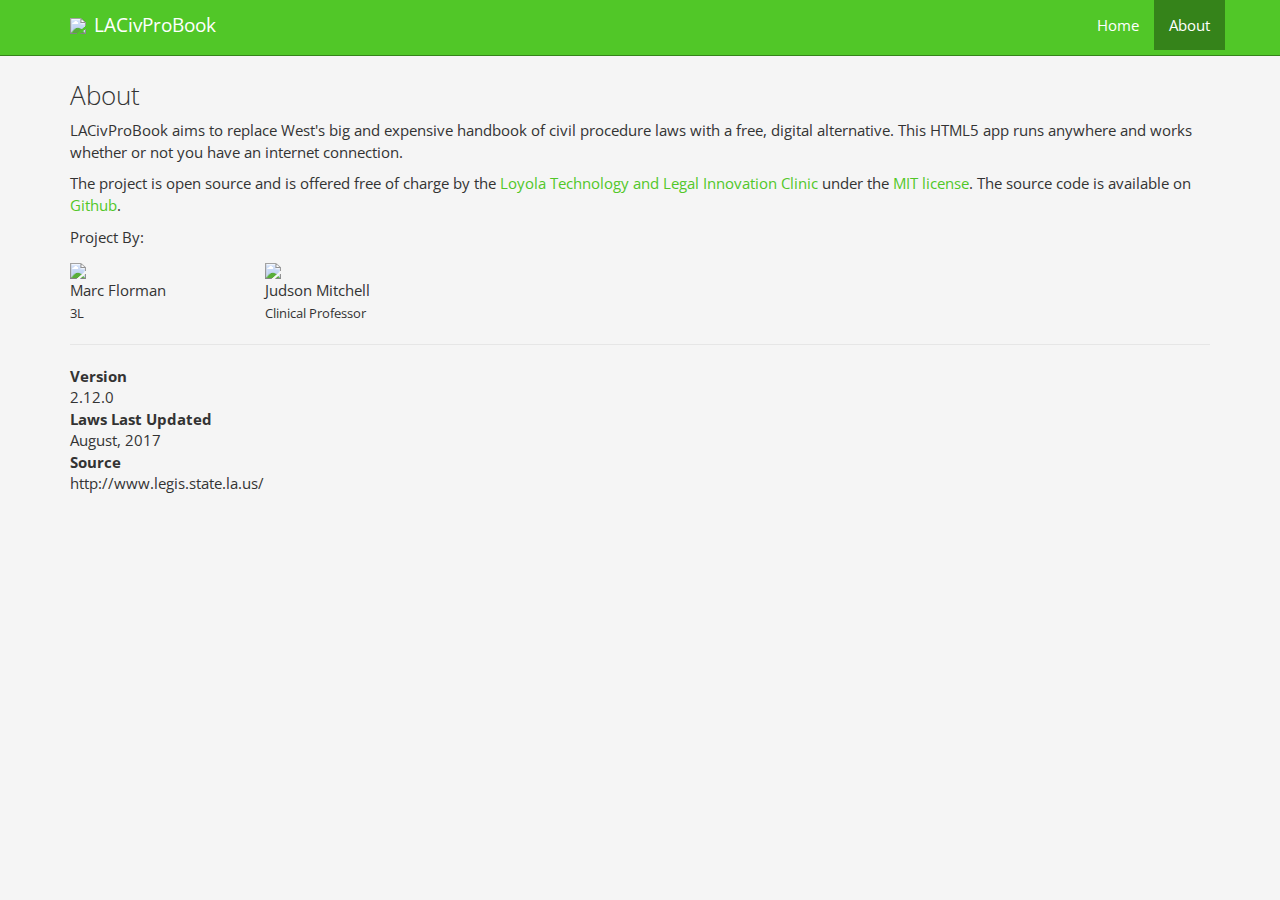
==== about.html @ 2a28e211 "Updates for 2018" ====
<!DOCTYPE html>
<!-- <html manifest="offline.appcache"> //uncomment to enable offline caching-->
<!--[if lt IE 7]>      <html class="no-js lt-ie9 lt-ie8 lt-ie7"> <![endif]-->
<!--[if IE 7]>         <html class="no-js lt-ie9 lt-ie8"> <![endif]-->
<!--[if IE 8]>         <html class="no-js lt-ie9"> <![endif]-->
<!--[if gt IE 8]><!--> <html class="no-js"> <!--<![endif]-->
    <head>
        <meta charset="utf-8">
        <meta http-equiv="X-UA-Compatible" content="IE=edge,chrome=1">
        <title>About LACivProBook</title>
        <meta name="description" content="">
        <meta name="viewport" content="width=device-width, initial-scale=1">

        <link rel="stylesheet" href="css/bootstrap3.css">
        <style>
            body {
                padding-top: 60px;
                padding-bottom: 40px;
            }
        </style>
        <link rel="stylesheet" href="css/main.css">
        <script src="js/vendor/modernizr-2.6.2-respond-1.1.0.min.js"></script>
    </head>
    <body>
        <nav class="navbar navbar-inverse navbar-fixed-top navbar-headnav" role="navigation">
            <div class="container">
                <div class="navbar-header">
                    <button type="button" class="navbar-toggle" data-toggle="collapse" data-target="#bs-example-navbar-collapse-1">
                        <span class="sr-only">Toggle navigation</span>
                        <span class="icon-bar"></span>
                        <span class="icon-bar"></span>
                        <span class="icon-bar"></span>
                    </button>
                    <a class="navbar-brand go-home" href="index.html"><img class="space-right" src="img/header-icon.png">LACivProBook</a>
                </div>
        <!-- Collect the nav links, forms, and other content for toggling -->
                <div class="collapse navbar-collapse" id="bs-example-navbar-collapse-1">
                    <ul class="nav navbar-nav navbar-right">
                        <li><a class="go-home" href="index.html">Home</a></li>
                        <li class="active"><a href="about.html">About</a></li>
                    </ul>
                </div><!--/.nav-collapse -->
            </div><!--/.container-fluid -->
        </nav>
        <div class="container">
            <div class="row">
                <div class="col-xs-12">
                    <h3>About</h3>

                    <p>LACivProBook aims to replace West's big and 
                    expensive handbook of civil procedure laws with a free, digital alternative. This
                    HTML5 app runs anywhere and works whether or not you have an internet 
                    connection.
                    </p>
                    <p>The project is open source and is 
                    offered free of charge by the <a onclick="window.open('https://loyolalawtech.org', '_system');">Loyola Technology and Legal Innovation Clinic</a>
                    under the <a onclick="window.open('http://opensource.org/licenses/MIT','_system');">MIT license</a>.  The source code is available on
                    <a onclick="window.open('https://github.com/judsonmitchell/LACivProBook','_system');">Github</a>.</p>
                    </p>
                    <p>Project By:</p>
                </div>
            </div>
            <div class="row">
                <div class="col-md-2">
                    <img class="img-rounded" src="img/florman.jpg">
                        <div class="caption">
                        Marc Florman<br />
                        <small>3L</small>
                        </div>
                </div>
                <div class="col-md-2">
                    <img class="img-rounded" src="img/mitchell.jpg">
                        <div class="caption">
                            Judson Mitchell<br />
                            <small>Clinical Professor</small>
                        </div>
                </div>
            </div>
            <div class="row">
                <div class="col-xs-12">
                    <hr />
                    <dl>
                        <dt>Version</dt>
                        <dd>2.12.0</dd>
                        <dt>Laws Last Updated</td>
                        <dd>August, 2017</dd>
                        <dt>Source</dt>
                        <dd>http://www.legis.state.la.us/</dd>
                    </dl>
                </div>
            </div>
        </div>
        <script src="phonegap.js"></script>
        <script src="//ajax.googleapis.com/ajax/libs/jquery/1.9.0/jquery.min.js"></script>
        <script>window.jQuery || document.write('<script src="js/vendor/jquery-1.9.0.min.js"><\/script>')</script>

        <script src="js/vendor/bootstrap3.min.js"></script>
        <script src="js/vendor/jquery.history.js"></script>
        <script src="js/vendor/jquery.touchSwipe.min.js"></script>
        <script>
            (function(i,s,o,g,r,a,m){i['GoogleAnalyticsObject']=r;i[r]=i[r]||function(){
            (i[r].q=i[r].q||[]).push(arguments)},i[r].l=1*new Date();a=s.createElement(o),
            m=s.getElementsByTagName(o)[0];a.async=1;a.src=g;m.parentNode.insertBefore(a,m)
            })(window,document,'script','//www.google-analytics.com/analytics.js','ga');

            ga('create', 'UA-39639619-1', 'loyolalawtech.org');
            ga('send', 'pageview');
        </script>
        <script>
            $('body').swipe({
                swipe:function(event, direction, distance, duration, fingerCount) {
                    if (direction === 'right'){
                        History.back();
                    }
                    if (direction === 'left'){
                        History.go(1);
                    }
                },
                allowPageScroll: 'vertical'
            });
        </script>
    </body>
</html>
---- css/bootstrap3.css ----
@import url("//fonts.googleapis.com/css?family=Open+Sans:400italic,700italic,400,700");
/*!
 * Bootswatch v3.1.1+1
 * Homepage: http://bootswatch.com
 * Copyright 2012-2014 Thomas Park
 * Licensed under MIT
 * Based on Bootstrap
*/
/*! normalize.css v3.0.0 | MIT License | git.io/normalize */
html {
  font-family: sans-serif;
  -ms-text-size-adjust: 100%;
  -webkit-text-size-adjust: 100%;
}
body {
  margin: 0;
}
article,
aside,
details,
figcaption,
figure,
footer,
header,
hgroup,
main,
nav,
section,
summary {
  display: block;
}
audio,
canvas,
progress,
video {
  display: inline-block;
  vertical-align: baseline;
}
audio:not([controls]) {
  display: none;
  height: 0;
}
[hidden],
template {
  display: none;
}
a {
  background: transparent;
}
a:active,
a:hover {
  outline: 0;
}
abbr[title] {
  border-bottom: 1px dotted;
}
b,
strong {
  font-weight: bold;
}
dfn {
  font-style: italic;
}
h1 {
  font-size: 2em;
  margin: 0.67em 0;
}
mark {
  background: #ff0;
  color: #000;
}
small {
  font-size: 80%;
}
sub,
sup {
  font-size: 75%;
  line-height: 0;
  position: relative;
  vertical-align: baseline;
}
sup {
  top: -0.5em;
}
sub {
  bottom: -0.25em;
}
img {
  border: 0;
}
svg:not(:root) {
  overflow: hidden;
}
figure {
  margin: 1em 40px;
}
hr {
  -moz-box-sizing: content-box;
  box-sizing: content-box;
  height: 0;
}
pre {
  overflow: auto;
}
code,
kbd,
pre,
samp {
  font-family: monospace, monospace;
  font-size: 1em;
}
button,
input,
optgroup,
select,
textarea {
  color: inherit;
  font: inherit;
  margin: 0;
}
button {
  overflow: visible;
}
button,
select {
  text-transform: none;
}
button,
html input[type="button"],
input[type="reset"],
input[type="submit"] {
  -webkit-appearance: button;
  cursor: pointer;
}
button[disabled],
html input[disabled] {
  cursor: default;
}
button::-moz-focus-inner,
input::-moz-focus-inner {
  border: 0;
  padding: 0;
}
input {
  line-height: normal;
}
input[type="checkbox"],
input[type="radio"] {
  box-sizing: border-box;
  padding: 0;
}
input[type="number"]::-webkit-inner-spin-button,
input[type="number"]::-webkit-outer-spin-button {
  height: auto;
}
input[type="search"] {
  -webkit-appearance: textfield;
  -moz-box-sizing: content-box;
  -webkit-box-sizing: content-box;
  box-sizing: content-box;
}
input[type="search"]::-webkit-search-cancel-button,
input[type="search"]::-webkit-search-decoration {
  -webkit-appearance: none;
}
fieldset {
  border: 1px solid #c0c0c0;
  margin: 0 2px;
  padding: 0.35em 0.625em 0.75em;
}
legend {
  border: 0;
  padding: 0;
}
textarea {
  overflow: auto;
}
optgroup {
  font-weight: bold;
}
table {
  border-collapse: collapse;
  border-spacing: 0;
}
td,
th {
  padding: 0;
}
@media print {
  * {
    text-shadow: none !important;
    color: #000 !important;
    background: transparent !important;
    box-shadow: none !important;
  }
  a,
  a:visited {
    text-decoration: underline;
  }
  a[href]:after {
    content: " (" attr(href) ")";
  }
  abbr[title]:after {
    content: " (" attr(title) ")";
  }
  a[href^="javascript:"]:after,
  a[href^="#"]:after {
    content: "";
  }
  pre,
  blockquote {
    border: 1px solid #999;
    page-break-inside: avoid;
  }
  thead {
    display: table-header-group;
  }
  tr,
  img {
    page-break-inside: avoid;
  }
  img {
    max-width: 100% !important;
  }
  p,
  h2,
  h3 {
    orphans: 3;
    widows: 3;
  }
  h2,
  h3 {
    page-break-after: avoid;
  }
  select {
    background: #fff !important;
  }
  .navbar {
    display: none;
  }
  .table td,
  .table th {
    background-color: #fff !important;
  }
  .btn > .caret,
  .dropup > .btn > .caret {
    border-top-color: #000 !important;
  }
  .label {
    border: 1px solid #000;
  }
  .table {
    border-collapse: collapse !important;
  }
  .table-bordered th,
  .table-bordered td {
    border: 1px solid #ddd !important;
  }
}
* {
  -webkit-box-sizing: border-box;
  -moz-box-sizing: border-box;
  box-sizing: border-box;
}
*:before,
*:after {
  -webkit-box-sizing: border-box;
  -moz-box-sizing: border-box;
  box-sizing: border-box;
}
html {
  font-size: 62.5%;
  -webkit-tap-highlight-color: rgba(0, 0, 0, 0);
}
body {
  font-family: "Open Sans", Calibri, Candara, Arial, sans-serif;
  font-size: 15px;
  line-height: 1.42857143;
  color: #333333;
  background-color: #ffffff;
}
input,
button,
select,
textarea {
  font-family: inherit;
  font-size: inherit;
  line-height: inherit;
}
a {
  color: #51c728;
  text-decoration: none;
}
a:hover,
a:focus {
  color:#1d480e;
  text-decoration: underline;
}
a:focus {
  outline: thin dotted;
  outline: 5px auto -webkit-focus-ring-color;
  outline-offset: -2px;
}
figure {
  margin: 0;
}
img {
  vertical-align: middle;
}
.img-responsive,
.thumbnail > img,
.thumbnail a > img,
.carousel-inner > .item > img,
.carousel-inner > .item > a > img {
  display: block;
  max-width: 100%;
  height: auto;
}
.img-rounded {
  border-radius: 0;
}
.img-thumbnail {
  padding: 4px;
  line-height: 1.42857143;
  background-color: #ffffff;
  border: 1px solid #dddddd;
  border-radius: 0;
  -webkit-transition: all 0.2s ease-in-out;
  transition: all 0.2s ease-in-out;
  display: inline-block;
  max-width: 100%;
  height: auto;
}
.img-circle {
  border-radius: 50%;
}
hr {
  margin-top: 21px;
  margin-bottom: 21px;
  border: 0;
  border-top: 1px solid #e6e6e6;
}
.sr-only {
  position: absolute;
  width: 1px;
  height: 1px;
  margin: -1px;
  padding: 0;
  overflow: hidden;
  clip: rect(0, 0, 0, 0);
  border: 0;
}
h1,
h2,
h3,
h4,
h5,
h6,
.h1,
.h2,
.h3,
.h4,
.h5,
.h6 {
  font-family: "Open Sans", Calibri, Candara, Arial, sans-serif;
  font-weight: 300;
  line-height: 1.1;
  color: inherit;
}
h1 small,
h2 small,
h3 small,
h4 small,
h5 small,
h6 small,
.h1 small,
.h2 small,
.h3 small,
.h4 small,
.h5 small,
.h6 small,
h1 .small,
h2 .small,
h3 .small,
h4 .small,
h5 .small,
h6 .small,
.h1 .small,
.h2 .small,
.h3 .small,
.h4 .small,
.h5 .small,
.h6 .small {
  font-weight: normal;
  line-height: 1;
  color: #999999;
}
h1,
.h1,
h2,
.h2,
h3,
.h3 {
  margin-top: 21px;
  margin-bottom: 10.5px;
}
h1 small,
.h1 small,
h2 small,
.h2 small,
h3 small,
.h3 small,
h1 .small,
.h1 .small,
h2 .small,
.h2 .small,
h3 .small,
.h3 .small {
  font-size: 65%;
}
h4,
.h4,
h5,
.h5,
h6,
.h6 {
  margin-top: 10.5px;
  margin-bottom: 10.5px;
}
h4 small,
.h4 small,
h5 small,
.h5 small,
h6 small,
.h6 small,
h4 .small,
.h4 .small,
h5 .small,
.h5 .small,
h6 .small,
.h6 .small {
  font-size: 75%;
}
h1,
.h1 {
  font-size: 39px;
}
h2,
.h2 {
  font-size: 32px;
}
h3,
.h3 {
  font-size: 26px;
}
h4,
.h4 {
  font-size: 19px;
}
h5,
.h5 {
  font-size: 15px;
}
h6,
.h6 {
  font-size: 13px;
}
p {
  margin: 0 0 10.5px;
}
.lead {
  margin-bottom: 21px;
  font-size: 17px;
  font-weight: 200;
  line-height: 1.4;
}
@media (min-width: 768px) {
  .lead {
    font-size: 22.5px;
  }
}
small,
.small {
  font-size: 85%;
}
cite {
  font-style: normal;
}
.text-left {
  text-align: left;
}
.text-right {
  text-align: right;
}
.text-center {
  text-align: center;
}
.text-justify {
  text-align: justify;
}
.text-muted {
  color: #999999;
}
.text-primary {
  color: #51c728;
}
a.text-primary:hover {
  color: #35831a;
}
.text-success {
  color: #ffffff;
}
a.text-success:hover {
  color: #e6e6e6;
}
.text-info {
  color: #ffffff;
}
a.text-info:hover {
  color: #e6e6e6;
}
.text-warning {
  color: #ffffff;
}
a.text-warning:hover {
  color: #e6e6e6;
}
.text-danger {
  color: #ffffff;
}
a.text-danger:hover {
  color: #e6e6e6;
}
.bg-primary {
  color: #fff;
  background-color: #51c728;
}
a.bg-primary:hover {
  background-color: #35831a;
}
.bg-success {
  background-color: #3fb618;
}
a.bg-success:hover {
  background-color: #2f8912;
}
.bg-info {
  background-color: #9954bb;
}
a.bg-info:hover {
  background-color: #7e3f9d;
}
.bg-warning {
  background-color: #ff7518;
}
a.bg-warning:hover {
  background-color: #e45c00;
}
.bg-danger {
  background-color: #ff0039;
}
a.bg-danger:hover {
  background-color: #cc002e;
}
.page-header {
  padding-bottom: 9.5px;
  margin: 42px 0 21px;
  border-bottom: 1px solid #e6e6e6;
}
ul,
ol {
  margin-top: 0;
  margin-bottom: 10.5px;
}
ul ul,
ol ul,
ul ol,
ol ol {
  margin-bottom: 0;
}
.list-unstyled {
  padding-left: 0;
  list-style: none;
}
.list-inline {
  padding-left: 0;
  list-style: none;
  margin-left: -5px;
}
.list-inline > li {
  display: inline-block;
  padding-left: 5px;
  padding-right: 5px;
}
dl {
  margin-top: 0;
  margin-bottom: 21px;
}
dt,
dd {
  line-height: 1.42857143;
}
dt {
  font-weight: bold;
}
dd {
  margin-left: 0;
}
@media (min-width: 768px) {
  .dl-horizontal dt {
    float: left;
    width: 160px;
    clear: left;
    text-align: right;
    overflow: hidden;
    text-overflow: ellipsis;
    white-space: nowrap;
  }
  .dl-horizontal dd {
    margin-left: 180px;
  }
}
abbr[title],
abbr[data-original-title] {
  cursor: help;
  border-bottom: 1px dotted #999999;
}
.initialism {
  font-size: 90%;
  text-transform: uppercase;
}
blockquote {
  padding: 10.5px 21px;
  margin: 0 0 21px;
  font-size: 18.75px;
  border-left: 5px solid #e6e6e6;
}
blockquote p:last-child,
blockquote ul:last-child,
blockquote ol:last-child {
  margin-bottom: 0;
}
blockquote footer,
blockquote small,
blockquote .small {
  display: block;
  font-size: 80%;
  line-height: 1.42857143;
  color: #999999;
}
blockquote footer:before,
blockquote small:before,
blockquote .small:before {
  content: '\2014 \00A0';
}
.blockquote-reverse,
blockquote.pull-right {
  padding-right: 15px;
  padding-left: 0;
  border-right: 5px solid #e6e6e6;
  border-left: 0;
  text-align: right;
}
.blockquote-reverse footer:before,
blockquote.pull-right footer:before,
.blockquote-reverse small:before,
blockquote.pull-right small:before,
.blockquote-reverse .small:before,
blockquote.pull-right .small:before {
  content: '';
}
.blockquote-reverse footer:after,
blockquote.pull-right footer:after,
.blockquote-reverse small:after,
blockquote.pull-right small:after,
.blockquote-reverse .small:after,
blockquote.pull-right .small:after {
  content: '\00A0 \2014';
}
blockquote:before,
blockquote:after {
  content: "";
}
address {
  margin-bottom: 21px;
  font-style: normal;
  line-height: 1.42857143;
}
code,
kbd,
pre,
samp {
  font-family: Menlo, Monaco, Consolas, "Courier New", monospace;
}
code {
  padding: 2px 4px;
  font-size: 90%;
  color: #c7254e;
  background-color: #f9f2f4;
  white-space: nowrap;
  border-radius: 0;
}
kbd {
  padding: 2px 4px;
  font-size: 90%;
  color: #ffffff;
  background-color: #333333;
  border-radius: 0;
  box-shadow: inset 0 -1px 0 rgba(0, 0, 0, 0.25);
}
pre {
  display: block;
  padding: 10px;
  margin: 0 0 10.5px;
  font-size: 14px;
  line-height: 1.42857143;
  word-break: break-all;
  word-wrap: break-word;
  color: #333333;
  background-color: #f5f5f5;
  border: 1px solid #cccccc;
  border-radius: 0;
}
pre code {
  padding: 0;
  font-size: inherit;
  color: inherit;
  white-space: pre-wrap;
  background-color: transparent;
  border-radius: 0;
}
.pre-scrollable {
  max-height: 340px;
  overflow-y: scroll;
}
.container {
  margin-right: auto;
  margin-left: auto;
  padding-left: 15px;
  padding-right: 15px;
}
@media (min-width: 768px) {
  .container {
    width: 750px;
  }
}
@media (min-width: 992px) {
  .container {
    width: 970px;
  }
}
@media (min-width: 1200px) {
  .container {
    width: 1170px;
  }
}
.container-fluid {
  margin-right: auto;
  margin-left: auto;
  padding-left: 15px;
  padding-right: 15px;
}
.row {
  margin-left: -15px;
  margin-right: -15px;
}
.col-xs-1, .col-sm-1, .col-md-1, .col-lg-1, .col-xs-2, .col-sm-2, .col-md-2, .col-lg-2, .col-xs-3, .col-sm-3, .col-md-3, .col-lg-3, .col-xs-4, .col-sm-4, .col-md-4, .col-lg-4, .col-xs-5, .col-sm-5, .col-md-5, .col-lg-5, .col-xs-6, .col-sm-6, .col-md-6, .col-lg-6, .col-xs-7, .col-sm-7, .col-md-7, .col-lg-7, .col-xs-8, .col-sm-8, .col-md-8, .col-lg-8, .col-xs-9, .col-sm-9, .col-md-9, .col-lg-9, .col-xs-10, .col-sm-10, .col-md-10, .col-lg-10, .col-xs-11, .col-sm-11, .col-md-11, .col-lg-11, .col-xs-12, .col-sm-12, .col-md-12, .col-lg-12 {
  position: relative;
  min-height: 1px;
  padding-left: 15px;
  padding-right: 15px;
}
.col-xs-1, .col-xs-2, .col-xs-3, .col-xs-4, .col-xs-5, .col-xs-6, .col-xs-7, .col-xs-8, .col-xs-9, .col-xs-10, .col-xs-11, .col-xs-12 {
  float: left;
}
.col-xs-12 {
  width: 100%;
}
.col-xs-11 {
  width: 91.66666667%;
}
.col-xs-10 {
  width: 83.33333333%;
}
.col-xs-9 {
  width: 75%;
}
.col-xs-8 {
  width: 66.66666667%;
}
.col-xs-7 {
  width: 58.33333333%;
}
.col-xs-6 {
  width: 50%;
}
.col-xs-5 {
  width: 41.66666667%;
}
.col-xs-4 {
  width: 33.33333333%;
}
.col-xs-3 {
  width: 25%;
}
.col-xs-2 {
  width: 16.66666667%;
}
.col-xs-1 {
  width: 8.33333333%;
}
.col-xs-pull-12 {
  right: 100%;
}
.col-xs-pull-11 {
  right: 91.66666667%;
}
.col-xs-pull-10 {
  right: 83.33333333%;
}
.col-xs-pull-9 {
  right: 75%;
}
.col-xs-pull-8 {
  right: 66.66666667%;
}
.col-xs-pull-7 {
  right: 58.33333333%;
}
.col-xs-pull-6 {
  right: 50%;
}
.col-xs-pull-5 {
  right: 41.66666667%;
}
.col-xs-pull-4 {
  right: 33.33333333%;
}
.col-xs-pull-3 {
  right: 25%;
}
.col-xs-pull-2 {
  right: 16.66666667%;
}
.col-xs-pull-1 {
  right: 8.33333333%;
}
.col-xs-pull-0 {
  right: 0%;
}
.col-xs-push-12 {
  left: 100%;
}
.col-xs-push-11 {
  left: 91.66666667%;
}
.col-xs-push-10 {
  left: 83.33333333%;
}
.col-xs-push-9 {
  left: 75%;
}
.col-xs-push-8 {
  left: 66.66666667%;
}
.col-xs-push-7 {
  left: 58.33333333%;
}
.col-xs-push-6 {
  left: 50%;
}
.col-xs-push-5 {
  left: 41.66666667%;
}
.col-xs-push-4 {
  left: 33.33333333%;
}
.col-xs-push-3 {
  left: 25%;
}
.col-xs-push-2 {
  left: 16.66666667%;
}
.col-xs-push-1 {
  left: 8.33333333%;
}
.col-xs-push-0 {
  left: 0%;
}
.col-xs-offset-12 {
  margin-left: 100%;
}
.col-xs-offset-11 {
  margin-left: 91.66666667%;
}
.col-xs-offset-10 {
  margin-left: 83.33333333%;
}
.col-xs-offset-9 {
  margin-left: 75%;
}
.col-xs-offset-8 {
  margin-left: 66.66666667%;
}
.col-xs-offset-7 {
  margin-left: 58.33333333%;
}
.col-xs-offset-6 {
  margin-left: 50%;
}
.col-xs-offset-5 {
  margin-left: 41.66666667%;
}
.col-xs-offset-4 {
  margin-left: 33.33333333%;
}
.col-xs-offset-3 {
  margin-left: 25%;
}
.col-xs-offset-2 {
  margin-left: 16.66666667%;
}
.col-xs-offset-1 {
  margin-left: 8.33333333%;
}
.col-xs-offset-0 {
  margin-left: 0%;
}
@media (min-width: 768px) {
  .col-sm-1, .col-sm-2, .col-sm-3, .col-sm-4, .col-sm-5, .col-sm-6, .col-sm-7, .col-sm-8, .col-sm-9, .col-sm-10, .col-sm-11, .col-sm-12 {
    float: left;
  }
  .col-sm-12 {
    width: 100%;
  }
  .col-sm-11 {
    width: 91.66666667%;
  }
  .col-sm-10 {
    width: 83.33333333%;
  }
  .col-sm-9 {
    width: 75%;
  }
  .col-sm-8 {
    width: 66.66666667%;
  }
  .col-sm-7 {
    width: 58.33333333%;
  }
  .col-sm-6 {
    width: 50%;
  }
  .col-sm-5 {
    width: 41.66666667%;
  }
  .col-sm-4 {
    width: 33.33333333%;
  }
  .col-sm-3 {
    width: 25%;
  }
  .col-sm-2 {
    width: 16.66666667%;
  }
  .col-sm-1 {
    width: 8.33333333%;
  }
  .col-sm-pull-12 {
    right: 100%;
  }
  .col-sm-pull-11 {
    right: 91.66666667%;
  }
  .col-sm-pull-10 {
    right: 83.33333333%;
  }
  .col-sm-pull-9 {
    right: 75%;
  }
  .col-sm-pull-8 {
    right: 66.66666667%;
  }
  .col-sm-pull-7 {
    right: 58.33333333%;
  }
  .col-sm-pull-6 {
    right: 50%;
  }
  .col-sm-pull-5 {
    right: 41.66666667%;
  }
  .col-sm-pull-4 {
    right: 33.33333333%;
  }
  .col-sm-pull-3 {
    right: 25%;
  }
  .col-sm-pull-2 {
    right: 16.66666667%;
  }
  .col-sm-pull-1 {
    right: 8.33333333%;
  }
  .col-sm-pull-0 {
    right: 0%;
  }
  .col-sm-push-12 {
    left: 100%;
  }
  .col-sm-push-11 {
    left: 91.66666667%;
  }
  .col-sm-push-10 {
    left: 83.33333333%;
  }
  .col-sm-push-9 {
    left: 75%;
  }
  .col-sm-push-8 {
    left: 66.66666667%;
  }
  .col-sm-push-7 {
    left: 58.33333333%;
  }
  .col-sm-push-6 {
    left: 50%;
  }
  .col-sm-push-5 {
    left: 41.66666667%;
  }
  .col-sm-push-4 {
    left: 33.33333333%;
  }
  .col-sm-push-3 {
    left: 25%;
  }
  .col-sm-push-2 {
    left: 16.66666667%;
  }
  .col-sm-push-1 {
    left: 8.33333333%;
  }
  .col-sm-push-0 {
    left: 0%;
  }
  .col-sm-offset-12 {
    margin-left: 100%;
  }
  .col-sm-offset-11 {
    margin-left: 91.66666667%;
  }
  .col-sm-offset-10 {
    margin-left: 83.33333333%;
  }
  .col-sm-offset-9 {
    margin-left: 75%;
  }
  .col-sm-offset-8 {
    margin-left: 66.66666667%;
  }
  .col-sm-offset-7 {
    margin-left: 58.33333333%;
  }
  .col-sm-offset-6 {
    margin-left: 50%;
  }
  .col-sm-offset-5 {
    margin-left: 41.66666667%;
  }
  .col-sm-offset-4 {
    margin-left: 33.33333333%;
  }
  .col-sm-offset-3 {
    margin-left: 25%;
  }
  .col-sm-offset-2 {
    margin-left: 16.66666667%;
  }
  .col-sm-offset-1 {
    margin-left: 8.33333333%;
  }
  .col-sm-offset-0 {
    margin-left: 0%;
  }
}
@media (min-width: 992px) {
  .col-md-1, .col-md-2, .col-md-3, .col-md-4, .col-md-5, .col-md-6, .col-md-7, .col-md-8, .col-md-9, .col-md-10, .col-md-11, .col-md-12 {
    float: left;
  }
  .col-md-12 {
    width: 100%;
  }
  .col-md-11 {
    width: 91.66666667%;
  }
  .col-md-10 {
    width: 83.33333333%;
  }
  .col-md-9 {
    width: 75%;
  }
  .col-md-8 {
    width: 66.66666667%;
  }
  .col-md-7 {
    width: 58.33333333%;
  }
  .col-md-6 {
    width: 50%;
  }
  .col-md-5 {
    width: 41.66666667%;
  }
  .col-md-4 {
    width: 33.33333333%;
  }
  .col-md-3 {
    width: 25%;
  }
  .col-md-2 {
    width: 16.66666667%;
  }
  .col-md-1 {
    width: 8.33333333%;
  }
  .col-md-pull-12 {
    right: 100%;
  }
  .col-md-pull-11 {
    right: 91.66666667%;
  }
  .col-md-pull-10 {
    right: 83.33333333%;
  }
  .col-md-pull-9 {
    right: 75%;
  }
  .col-md-pull-8 {
    right: 66.66666667%;
  }
  .col-md-pull-7 {
    right: 58.33333333%;
  }
  .col-md-pull-6 {
    right: 50%;
  }
  .col-md-pull-5 {
    right: 41.66666667%;
  }
  .col-md-pull-4 {
    right: 33.33333333%;
  }
  .col-md-pull-3 {
    right: 25%;
  }
  .col-md-pull-2 {
    right: 16.66666667%;
  }
  .col-md-pull-1 {
    right: 8.33333333%;
  }
  .col-md-pull-0 {
    right: 0%;
  }
  .col-md-push-12 {
    left: 100%;
  }
  .col-md-push-11 {
    left: 91.66666667%;
  }
  .col-md-push-10 {
    left: 83.33333333%;
  }
  .col-md-push-9 {
    left: 75%;
  }
  .col-md-push-8 {
    left: 66.66666667%;
  }
  .col-md-push-7 {
    left: 58.33333333%;
  }
  .col-md-push-6 {
    left: 50%;
  }
  .col-md-push-5 {
    left: 41.66666667%;
  }
  .col-md-push-4 {
    left: 33.33333333%;
  }
  .col-md-push-3 {
    left: 25%;
  }
  .col-md-push-2 {
    left: 16.66666667%;
  }
  .col-md-push-1 {
    left: 8.33333333%;
  }
  .col-md-push-0 {
    left: 0%;
  }
  .col-md-offset-12 {
    margin-left: 100%;
  }
  .col-md-offset-11 {
    margin-left: 91.66666667%;
  }
  .col-md-offset-10 {
    margin-left: 83.33333333%;
  }
  .col-md-offset-9 {
    margin-left: 75%;
  }
  .col-md-offset-8 {
    margin-left: 66.66666667%;
  }
  .col-md-offset-7 {
    margin-left: 58.33333333%;
  }
  .col-md-offset-6 {
    margin-left: 50%;
  }
  .col-md-offset-5 {
    margin-left: 41.66666667%;
  }
  .col-md-offset-4 {
    margin-left: 33.33333333%;
  }
  .col-md-offset-3 {
    margin-left: 25%;
  }
  .col-md-offset-2 {
    margin-left: 16.66666667%;
  }
  .col-md-offset-1 {
    margin-left: 8.33333333%;
  }
  .col-md-offset-0 {
    margin-left: 0%;
  }
}
@media (min-width: 1200px) {
  .col-lg-1, .col-lg-2, .col-lg-3, .col-lg-4, .col-lg-5, .col-lg-6, .col-lg-7, .col-lg-8, .col-lg-9, .col-lg-10, .col-lg-11, .col-lg-12 {
    float: left;
  }
  .col-lg-12 {
    width: 100%;
  }
  .col-lg-11 {
    width: 91.66666667%;
  }
  .col-lg-10 {
    width: 83.33333333%;
  }
  .col-lg-9 {
    width: 75%;
  }
  .col-lg-8 {
    width: 66.66666667%;
  }
  .col-lg-7 {
    width: 58.33333333%;
  }
  .col-lg-6 {
    width: 50%;
  }
  .col-lg-5 {
    width: 41.66666667%;
  }
  .col-lg-4 {
    width: 33.33333333%;
  }
  .col-lg-3 {
    width: 25%;
  }
  .col-lg-2 {
    width: 16.66666667%;
  }
  .col-lg-1 {
    width: 8.33333333%;
  }
  .col-lg-pull-12 {
    right: 100%;
  }
  .col-lg-pull-11 {
    right: 91.66666667%;
  }
  .col-lg-pull-10 {
    right: 83.33333333%;
  }
  .col-lg-pull-9 {
    right: 75%;
  }
  .col-lg-pull-8 {
    right: 66.66666667%;
  }
  .col-lg-pull-7 {
    right: 58.33333333%;
  }
  .col-lg-pull-6 {
    right: 50%;
  }
  .col-lg-pull-5 {
    right: 41.66666667%;
  }
  .col-lg-pull-4 {
    right: 33.33333333%;
  }
  .col-lg-pull-3 {
    right: 25%;
  }
  .col-lg-pull-2 {
    right: 16.66666667%;
  }
  .col-lg-pull-1 {
    right: 8.33333333%;
  }
  .col-lg-pull-0 {
    right: 0%;
  }
  .col-lg-push-12 {
    left: 100%;
  }
  .col-lg-push-11 {
    left: 91.66666667%;
  }
  .col-lg-push-10 {
    left: 83.33333333%;
  }
  .col-lg-push-9 {
    left: 75%;
  }
  .col-lg-push-8 {
    left: 66.66666667%;
  }
  .col-lg-push-7 {
    left: 58.33333333%;
  }
  .col-lg-push-6 {
    left: 50%;
  }
  .col-lg-push-5 {
    left: 41.66666667%;
  }
  .col-lg-push-4 {
    left: 33.33333333%;
  }
  .col-lg-push-3 {
    left: 25%;
  }
  .col-lg-push-2 {
    left: 16.66666667%;
  }
  .col-lg-push-1 {
    left: 8.33333333%;
  }
  .col-lg-push-0 {
    left: 0%;
  }
  .col-lg-offset-12 {
    margin-left: 100%;
  }
  .col-lg-offset-11 {
    margin-left: 91.66666667%;
  }
  .col-lg-offset-10 {
    margin-left: 83.33333333%;
  }
  .col-lg-offset-9 {
    margin-left: 75%;
  }
  .col-lg-offset-8 {
    margin-left: 66.66666667%;
  }
  .col-lg-offset-7 {
    margin-left: 58.33333333%;
  }
  .col-lg-offset-6 {
    margin-left: 50%;
  }
  .col-lg-offset-5 {
    margin-left: 41.66666667%;
  }
  .col-lg-offset-4 {
    margin-left: 33.33333333%;
  }
  .col-lg-offset-3 {
    margin-left: 25%;
  }
  .col-lg-offset-2 {
    margin-left: 16.66666667%;
  }
  .col-lg-offset-1 {
    margin-left: 8.33333333%;
  }
  .col-lg-offset-0 {
    margin-left: 0%;
  }
}
table {
  max-width: 100%;
  background-color: transparent;
}
th {
  text-align: left;
}
.table {
  width: 100%;
  margin-bottom: 21px;
}
.table > thead > tr > th,
.table > tbody > tr > th,
.table > tfoot > tr > th,
.table > thead > tr > td,
.table > tbody > tr > td,
.table > tfoot > tr > td {
  padding: 8px;
  line-height: 1.42857143;
  vertical-align: top;
  border-top: 1px solid #dddddd;
}
.table > thead > tr > th {
  vertical-align: bottom;
  border-bottom: 2px solid #dddddd;
}
.table > caption + thead > tr:first-child > th,
.table > colgroup + thead > tr:first-child > th,
.table > thead:first-child > tr:first-child > th,
.table > caption + thead > tr:first-child > td,
.table > colgroup + thead > tr:first-child > td,
.table > thead:first-child > tr:first-child > td {
  border-top: 0;
}
.table > tbody + tbody {
  border-top: 2px solid #dddddd;
}
.table .table {
  background-color: #ffffff;
}
.table-condensed > thead > tr > th,
.table-condensed > tbody > tr > th,
.table-condensed > tfoot > tr > th,
.table-condensed > thead > tr > td,
.table-condensed > tbody > tr > td,
.table-condensed > tfoot > tr > td {
  padding: 5px;
}
.table-bordered {
  border: 1px solid #dddddd;
}
.table-bordered > thead > tr > th,
.table-bordered > tbody > tr > th,
.table-bordered > tfoot > tr > th,
.table-bordered > thead > tr > td,
.table-bordered > tbody > tr > td,
.table-bordered > tfoot > tr > td {
  border: 1px solid #dddddd;
}
.table-bordered > thead > tr > th,
.table-bordered > thead > tr > td {
  border-bottom-width: 2px;
}
.table-striped > tbody > tr:nth-child(odd) > td,
.table-striped > tbody > tr:nth-child(odd) > th {
  background-color: #f9f9f9;
}
.table-hover > tbody > tr:hover > td,
.table-hover > tbody > tr:hover > th {
  background-color: #f5f5f5;
}
table col[class*="col-"] {
  position: static;
  float: none;
  display: table-column;
}
table td[class*="col-"],
table th[class*="col-"] {
  position: static;
  float: none;
  display: table-cell;
}
.table > thead > tr > td.active,
.table > tbody > tr > td.active,
.table > tfoot > tr > td.active,
.table > thead > tr > th.active,
.table > tbody > tr > th.active,
.table > tfoot > tr > th.active,
.table > thead > tr.active > td,
.table > tbody > tr.active > td,
.table > tfoot > tr.active > td,
.table > thead > tr.active > th,
.table > tbody > tr.active > th,
.table > tfoot > tr.active > th {
  background-color: #f5f5f5;
}
.table-hover > tbody > tr > td.active:hover,
.table-hover > tbody > tr > th.active:hover,
.table-hover > tbody > tr.active:hover > td,
.table-hover > tbody > tr.active:hover > th {
  background-color: #e8e8e8;
}
.table > thead > tr > td.success,
.table > tbody > tr > td.success,
.table > tfoot > tr > td.success,
.table > thead > tr > th.success,
.table > tbody > tr > th.success,
.table > tfoot > tr > th.success,
.table > thead > tr.success > td,
.table > tbody > tr.success > td,
.table > tfoot > tr.success > td,
.table > thead > tr.success > th,
.table > tbody > tr.success > th,
.table > tfoot > tr.success > th {
  background-color: #3fb618;
}
.table-hover > tbody > tr > td.success:hover,
.table-hover > tbody > tr > th.success:hover,
.table-hover > tbody > tr.success:hover > td,
.table-hover > tbody > tr.success:hover > th {
  background-color: #379f15;
}
.table > thead > tr > td.info,
.table > tbody > tr > td.info,
.table > tfoot > tr > td.info,
.table > thead > tr > th.info,
.table > tbody > tr > th.info,
.table > tfoot > tr > th.info,
.table > thead > tr.info > td,
.table > tbody > tr.info > td,
.table > tfoot > tr.info > td,
.table > thead > tr.info > th,
.table > tbody > tr.info > th,
.table > tfoot > tr.info > th {
  background-color: #9954bb;
}
.table-hover > tbody > tr > td.info:hover,
.table-hover > tbody > tr > th.info:hover,
.table-hover > tbody > tr.info:hover > td,
.table-hover > tbody > tr.info:hover > th {
  background-color: #8d46b0;
}
.table > thead > tr > td.warning,
.table > tbody > tr > td.warning,
.table > tfoot > tr > td.warning,
.table > thead > tr > th.warning,
.table > tbody > tr > th.warning,
.table > tfoot > tr > th.warning,
.table > thead > tr.warning > td,
.table > tbody > tr.warning > td,
.table > tfoot > tr.warning > td,
.table > thead > tr.warning > th,
.table > tbody > tr.warning > th,
.table > tfoot > tr.warning > th {
  background-color: #ff7518;
}
.table-hover > tbody > tr > td.warning:hover,
.table-hover > tbody > tr > th.warning:hover,
.table-hover > tbody > tr.warning:hover > td,
.table-hover > tbody > tr.warning:hover > th {
  background-color: #fe6600;
}
.table > thead > tr > td.danger,
.table > tbody > tr > td.danger,
.table > tfoot > tr > td.danger,
.table > thead > tr > th.danger,
.table > tbody > tr > th.danger,
.table > tfoot > tr > th.danger,
.table > thead > tr.danger > td,
.table > tbody > tr.danger > td,
.table > tfoot > tr.danger > td,
.table > thead > tr.danger > th,
.table > tbody > tr.danger > th,
.table > tfoot > tr.danger > th {
  background-color: #ff0039;
}
.table-hover > tbody > tr > td.danger:hover,
.table-hover > tbody > tr > th.danger:hover,
.table-hover > tbody > tr.danger:hover > td,
.table-hover > tbody > tr.danger:hover > th {
  background-color: #e60033;
}
@media (max-width: 767px) {
  .table-responsive {
    width: 100%;
    margin-bottom: 15.75px;
    overflow-y: hidden;
    overflow-x: scroll;
    -ms-overflow-style: -ms-autohiding-scrollbar;
    border: 1px solid #dddddd;
    -webkit-overflow-scrolling: touch;
  }
  .table-responsive > .table {
    margin-bottom: 0;
  }
  .table-responsive > .table > thead > tr > th,
  .table-responsive > .table > tbody > tr > th,
  .table-responsive > .table > tfoot > tr > th,
  .table-responsive > .table > thead > tr > td,
  .table-responsive > .table > tbody > tr > td,
  .table-responsive > .table > tfoot > tr > td {
    white-space: nowrap;
  }
  .table-responsive > .table-bordered {
    border: 0;
  }
  .table-responsive > .table-bordered > thead > tr > th:first-child,
  .table-responsive > .table-bordered > tbody > tr > th:first-child,
  .table-responsive > .table-bordered > tfoot > tr > th:first-child,
  .table-responsive > .table-bordered > thead > tr > td:first-child,
  .table-responsive > .table-bordered > tbody > tr > td:first-child,
  .table-responsive > .table-bordered > tfoot > tr > td:first-child {
    border-left: 0;
  }
  .table-responsive > .table-bordered > thead > tr > th:last-child,
  .table-responsive > .table-bordered > tbody > tr > th:last-child,
  .table-responsive > .table-bordered > tfoot > tr > th:last-child,
  .table-responsive > .table-bordered > thead > tr > td:last-child,
  .table-responsive > .table-bordered > tbody > tr > td:last-child,
  .table-responsive > .table-bordered > tfoot > tr > td:last-child {
    border-right: 0;
  }
  .table-responsive > .table-bordered > tbody > tr:last-child > th,
  .table-responsive > .table-bordered > tfoot > tr:last-child > th,
  .table-responsive > .table-bordered > tbody > tr:last-child > td,
  .table-responsive > .table-bordered > tfoot > tr:last-child > td {
    border-bottom: 0;
  }
}
fieldset {
  padding: 0;
  margin: 0;
  border: 0;
  min-width: 0;
}
legend {
  display: block;
  width: 100%;
  padding: 0;
  margin-bottom: 21px;
  font-size: 22.5px;
  line-height: inherit;
  color: #333333;
  border: 0;
  border-bottom: 1px solid #e5e5e5;
}
label {
  display: inline-block;
  margin-bottom: 5px;
  font-weight: bold;
}
input[type="search"] {
  -webkit-box-sizing: border-box;
  -moz-box-sizing: border-box;
  box-sizing: border-box;
}
input[type="radio"],
input[type="checkbox"] {
  margin: 4px 0 0;
  margin-top: 1px \9;
  /* IE8-9 */
  line-height: normal;
}
input[type="file"] {
  display: block;
}
input[type="range"] {
  display: block;
  width: 100%;
}
select[multiple],
select[size] {
  height: auto;
}
input[type="file"]:focus,
input[type="radio"]:focus,
input[type="checkbox"]:focus {
  outline: thin dotted;
  outline: 5px auto -webkit-focus-ring-color;
  outline-offset: -2px;
}
output {
  display: block;
  padding-top: 11px;
  font-size: 15px;
  line-height: 1.42857143;
  color: #333333;
}
.form-control {
  display: block;
  width: 100%;
  height: 43px;
  padding: 10px 18px;
  font-size: 15px;
  line-height: 1.42857143;
  color: #333333;
  background-color: #ffffff;
  background-image: none;
  border: 1px solid #cccccc;
  border-radius: 0;
  -webkit-box-shadow: inset 0 1px 1px rgba(0, 0, 0, 0.075);
  box-shadow: inset 0 1px 1px rgba(0, 0, 0, 0.075);
  -webkit-transition: border-color ease-in-out .15s, box-shadow ease-in-out .15s;
  transition: border-color ease-in-out .15s, box-shadow ease-in-out .15s;
}
.form-control:focus {
  border-color: #66afe9;
  outline: 0;
  -webkit-box-shadow: inset 0 1px 1px rgba(0,0,0,.075), 0 0 8px rgba(102, 175, 233, 0.6);
  box-shadow: inset 0 1px 1px rgba(0,0,0,.075), 0 0 8px rgba(102, 175, 233, 0.6);
}
.form-control::-moz-placeholder {
  color: #999999;
  opacity: 1;
}
.form-control:-ms-input-placeholder {
  color: #999999;
}
.form-control::-webkit-input-placeholder {
  color: #999999;
}
.form-control[disabled],
.form-control[readonly],
fieldset[disabled] .form-control {
  cursor: not-allowed;
  background-color: #e6e6e6;
  opacity: 1;
}
textarea.form-control {
  height: auto;
}
input[type="search"] {
  -webkit-appearance: none;
}
input[type="date"] {
  line-height: 43px;
}
.form-group {
  margin-bottom: 15px;
}
.radio,
.checkbox {
  display: block;
  min-height: 21px;
  margin-top: 10px;
  margin-bottom: 10px;
  padding-left: 20px;
}
.radio label,
.checkbox label {
  display: inline;
  font-weight: normal;
  cursor: pointer;
}
.radio input[type="radio"],
.radio-inline input[type="radio"],
.checkbox input[type="checkbox"],
.checkbox-inline input[type="checkbox"] {
  float: left;
  margin-left: -20px;
}
.radio + .radio,
.checkbox + .checkbox {
  margin-top: -5px;
}
.radio-inline,
.checkbox-inline {
  display: inline-block;
  padding-left: 20px;
  margin-bottom: 0;
  vertical-align: middle;
  font-weight: normal;
  cursor: pointer;
}
.radio-inline + .radio-inline,
.checkbox-inline + .checkbox-inline {
  margin-top: 0;
  margin-left: 10px;
}
input[type="radio"][disabled],
input[type="checkbox"][disabled],
.radio[disabled],
.radio-inline[disabled],
.checkbox[disabled],
.checkbox-inline[disabled],
fieldset[disabled] input[type="radio"],
fieldset[disabled] input[type="checkbox"],
fieldset[disabled] .radio,
fieldset[disabled] .radio-inline,
fieldset[disabled] .checkbox,
fieldset[disabled] .checkbox-inline {
  cursor: not-allowed;
}
.input-sm {
  height: 31px;
  padding: 5px 10px;
  font-size: 13px;
  line-height: 1.5;
  border-radius: 0;
}
select.input-sm {
  height: 31px;
  line-height: 31px;
}
textarea.input-sm,
select[multiple].input-sm {
  height: auto;
}
.input-lg {
  height: 64px;
  padding: 18px 30px;
  font-size: 19px;
  line-height: 1.33;
  border-radius: 0;
}
select.input-lg {
  height: 64px;
  line-height: 64px;
}
textarea.input-lg,
select[multiple].input-lg {
  height: auto;
}
.has-feedback {
  position: relative;
}
.has-feedback .form-control {
  padding-right: 53.75px;
}
.has-feedback .form-control-feedback {
  position: absolute;
  top: 26px;
  right: 0;
  display: block;
  width: 43px;
  height: 43px;
  line-height: 43px;
  text-align: center;
}
.has-success .help-block,
.has-success .control-label,
.has-success .radio,
.has-success .checkbox,
.has-success .radio-inline,
.has-success .checkbox-inline {
  color: #ffffff;
}
.has-success .form-control {
  border-color: #ffffff;
  -webkit-box-shadow: inset 0 1px 1px rgba(0, 0, 0, 0.075);
  box-shadow: inset 0 1px 1px rgba(0, 0, 0, 0.075);
}
.has-success .form-control:focus {
  border-color: #e6e6e6;
  -webkit-box-shadow: inset 0 1px 1px rgba(0, 0, 0, 0.075), 0 0 6px #ffffff;
  box-shadow: inset 0 1px 1px rgba(0, 0, 0, 0.075), 0 0 6px #ffffff;
}
.has-success .input-group-addon {
  color: #ffffff;
  border-color: #ffffff;
  background-color: #3fb618;
}
.has-success .form-control-feedback {
  color: #ffffff;
}
.has-warning .help-block,
.has-warning .control-label,
.has-warning .radio,
.has-warning .checkbox,
.has-warning .radio-inline,
.has-warning .checkbox-inline {
  color: #ffffff;
}
.has-warning .form-control {
  border-color: #ffffff;
  -webkit-box-shadow: inset 0 1px 1px rgba(0, 0, 0, 0.075);
  box-shadow: inset 0 1px 1px rgba(0, 0, 0, 0.075);
}
.has-warning .form-control:focus {
  border-color: #e6e6e6;
  -webkit-box-shadow: inset 0 1px 1px rgba(0, 0, 0, 0.075), 0 0 6px #ffffff;
  box-shadow: inset 0 1px 1px rgba(0, 0, 0, 0.075), 0 0 6px #ffffff;
}
.has-warning .input-group-addon {
  color: #ffffff;
  border-color: #ffffff;
  background-color: #ff7518;
}
.has-warning .form-control-feedback {
  color: #ffffff;
}
.has-error .help-block,
.has-error .control-label,
.has-error .radio,
.has-error .checkbox,
.has-error .radio-inline,
.has-error .checkbox-inline {
  color: #ffffff;
}
.has-error .form-control {
  border-color: #ffffff;
  -webkit-box-shadow: inset 0 1px 1px rgba(0, 0, 0, 0.075);
  box-shadow: inset 0 1px 1px rgba(0, 0, 0, 0.075);
}
.has-error .form-control:focus {
  border-color: #e6e6e6;
  -webkit-box-shadow: inset 0 1px 1px rgba(0, 0, 0, 0.075), 0 0 6px #ffffff;
  box-shadow: inset 0 1px 1px rgba(0, 0, 0, 0.075), 0 0 6px #ffffff;
}
.has-error .input-group-addon {
  color: #ffffff;
  border-color: #ffffff;
  background-color: #ff0039;
}
.has-error .form-control-feedback {
  color: #ffffff;
}
.form-control-static {
  margin-bottom: 0;
}
.help-block {
  display: block;
  margin-top: 5px;
  margin-bottom: 10px;
  color: #737373;
}
@media (min-width: 768px) {
  .form-inline .form-group {
    display: inline-block;
    margin-bottom: 0;
    vertical-align: middle;
  }
  .form-inline .form-control {
    display: inline-block;
    width: auto;
    vertical-align: middle;
  }
  .form-inline .input-group > .form-control {
    width: 100%;
  }
  .form-inline .control-label {
    margin-bottom: 0;
    vertical-align: middle;
  }
  .form-inline .radio,
  .form-inline .checkbox {
    display: inline-block;
    margin-top: 0;
    margin-bottom: 0;
    padding-left: 0;
    vertical-align: middle;
  }
  .form-inline .radio input[type="radio"],
  .form-inline .checkbox input[type="checkbox"] {
    float: none;
    margin-left: 0;
  }
  .form-inline .has-feedback .form-control-feedback {
    top: 0;
  }
}
.form-horizontal .control-label,
.form-horizontal .radio,
.form-horizontal .checkbox,
.form-horizontal .radio-inline,
.form-horizontal .checkbox-inline {
  margin-top: 0;
  margin-bottom: 0;
  padding-top: 11px;
}
.form-horizontal .radio,
.form-horizontal .checkbox {
  min-height: 32px;
}
.form-horizontal .form-group {
  margin-left: -15px;
  margin-right: -15px;
}
.form-horizontal .form-control-static {
  padding-top: 11px;
}
@media (min-width: 768px) {
  .form-horizontal .control-label {
    text-align: right;
  }
}
.form-horizontal .has-feedback .form-control-feedback {
  top: 0;
  right: 15px;
}
.btn {
  display: inline-block;
  margin-bottom: 0;
  font-weight: normal;
  text-align: center;
  vertical-align: middle;
  cursor: pointer;
  background-image: none;
  border: 1px solid transparent;
  white-space: nowrap;
  padding: 10px 18px;
  font-size: 15px;
  line-height: 1.42857143;
  border-radius: 0;
  -webkit-user-select: none;
  -moz-user-select: none;
  -ms-user-select: none;
  user-select: none;
}
.btn:focus,
.btn:active:focus,
.btn.active:focus {
  outline: thin dotted;
  outline: 5px auto -webkit-focus-ring-color;
  outline-offset: -2px;
}
.btn:hover,
.btn:focus {
  color: #ffffff;
  text-decoration: none;
}
.btn:active,
.btn.active {
  outline: 0;
  background-image: none;
  -webkit-box-shadow: inset 0 3px 5px rgba(0, 0, 0, 0.125);
  box-shadow: inset 0 3px 5px rgba(0, 0, 0, 0.125);
}
.btn.disabled,
.btn[disabled],
fieldset[disabled] .btn {
  cursor: not-allowed;
  pointer-events: none;
  opacity: 0.65;
  filter: alpha(opacity=65);
  -webkit-box-shadow: none;
  box-shadow: none;
}
.btn-default {
  color: #ffffff;
  background-color: #222222;
  border-color: #222222;
}
.btn-default:hover,
.btn-default:focus,
.btn-default:active,
.btn-default.active,
.open .dropdown-toggle.btn-default {
  color: #ffffff;
  background-color: #0e0e0e;
  border-color: #040404;
}
.btn-default:active,
.btn-default.active,
.open .dropdown-toggle.btn-default {
  background-image: none;
}
.btn-default.disabled,
.btn-default[disabled],
fieldset[disabled] .btn-default,
.btn-default.disabled:hover,
.btn-default[disabled]:hover,
fieldset[disabled] .btn-default:hover,
.btn-default.disabled:focus,
.btn-default[disabled]:focus,
fieldset[disabled] .btn-default:focus,
.btn-default.disabled:active,
.btn-default[disabled]:active,
fieldset[disabled] .btn-default:active,
.btn-default.disabled.active,
.btn-default[disabled].active,
fieldset[disabled] .btn-default.active {
  background-color: #222222;
  border-color: #222222;
}
.btn-default .badge {
  color: #222222;
  background-color: #ffffff;
}
.btn-primary {
  color: #ffffff;
  background-color: #51c728;
  border-color: #51c728;
}
.btn-primary:hover,
.btn-primary:focus,
.btn-primary:active,
.btn-primary.active,
.open .dropdown-toggle.btn-primary {
  color: #ffffff;
  background-color: #006bd6;
  border-color: #0061c2;
}
.btn-primary:active,
.btn-primary.active,
.open .dropdown-toggle.btn-primary {
  background-image: none;
}
.btn-primary.disabled,
.btn-primary[disabled],
fieldset[disabled] .btn-primary,
.btn-primary.disabled:hover,
.btn-primary[disabled]:hover,
fieldset[disabled] .btn-primary:hover,
.btn-primary.disabled:focus,
.btn-primary[disabled]:focus,
fieldset[disabled] .btn-primary:focus,
.btn-primary.disabled:active,
.btn-primary[disabled]:active,
fieldset[disabled] .btn-primary:active,
.btn-primary.disabled.active,
.btn-primary[disabled].active,
fieldset[disabled] .btn-primary.active {
  background-color: #51c728;
  border-color: #51c728;
}
.btn-primary .badge {
  color: #51c728;
  background-color: #ffffff;
}
.btn-success {
  color: #ffffff;
  background-color: #3fb618;
  border-color: #3fb618;
}
.btn-success:hover,
.btn-success:focus,
.btn-success:active,
.btn-success.active,
.open .dropdown-toggle.btn-success {
  color: #ffffff;
  background-color: #339213;
  border-color: #2c8011;
}
.btn-success:active,
.btn-success.active,
.open .dropdown-toggle.btn-success {
  background-image: none;
}
.btn-success.disabled,
.btn-success[disabled],
fieldset[disabled] .btn-success,
.btn-success.disabled:hover,
.btn-success[disabled]:hover,
fieldset[disabled] .btn-success:hover,
.btn-success.disabled:focus,
.btn-success[disabled]:focus,
fieldset[disabled] .btn-success:focus,
.btn-success.disabled:active,
.btn-success[disabled]:active,
fieldset[disabled] .btn-success:active,
.btn-success.disabled.active,
.btn-success[disabled].active,
fieldset[disabled] .btn-success.active {
  background-color: #3fb618;
  border-color: #3fb618;
}
.btn-success .badge {
  color: #3fb618;
  background-color: #ffffff;
}
.btn-info {
  color: #ffffff;
  background-color: #9954bb;
  border-color: #9954bb;
}
.btn-info:hover,
.btn-info:focus,
.btn-info:active,
.btn-info.active,
.open .dropdown-toggle.btn-info {
  color: #ffffff;
  background-color: #8441a5;
  border-color: #783c96;
}
.btn-info:active,
.btn-info.active,
.open .dropdown-toggle.btn-info {
  background-image: none;
}
.btn-info.disabled,
.btn-info[disabled],
fieldset[disabled] .btn-info,
.btn-info.disabled:hover,
.btn-info[disabled]:hover,
fieldset[disabled] .btn-info:hover,
.btn-info.disabled:focus,
.btn-info[disabled]:focus,
fieldset[disabled] .btn-info:focus,
.btn-info.disabled:active,
.btn-info[disabled]:active,
fieldset[disabled] .btn-info:active,
.btn-info.disabled.active,
.btn-info[disabled].active,
fieldset[disabled] .btn-info.active {
  background-color: #9954bb;
  border-color: #9954bb;
}
.btn-info .badge {
  color: #9954bb;
  background-color: #ffffff;
}
.btn-warning {
  color: #ffffff;
  background-color: #ff7518;
  border-color: #ff7518;
}
.btn-warning:hover,
.btn-warning:focus,
.btn-warning:active,
.btn-warning.active,
.open .dropdown-toggle.btn-warning {
  color: #ffffff;
  background-color: #ee6000;
  border-color: #da5800;
}
.btn-warning:active,
.btn-warning.active,
.open .dropdown-toggle.btn-warning {
  background-image: none;
}
.btn-warning.disabled,
.btn-warning[disabled],
fieldset[disabled] .btn-warning,
.btn-warning.disabled:hover,
.btn-warning[disabled]:hover,
fieldset[disabled] .btn-warning:hover,
.btn-warning.disabled:focus,
.btn-warning[disabled]:focus,
fieldset[disabled] .btn-warning:focus,
.btn-warning.disabled:active,
.btn-warning[disabled]:active,
fieldset[disabled] .btn-warning:active,
.btn-warning.disabled.active,
.btn-warning[disabled].active,
fieldset[disabled] .btn-warning.active {
  background-color: #ff7518;
  border-color: #ff7518;
}
.btn-warning .badge {
  color: #ff7518;
  background-color: #ffffff;
}
.btn-danger {
  color: #ffffff;
  background-color: #ff0039;
  border-color: #ff0039;
}
.btn-danger:hover,
.btn-danger:focus,
.btn-danger:active,
.btn-danger.active,
.open .dropdown-toggle.btn-danger {
  color: #ffffff;
  background-color: #d60030;
  border-color: #c2002b;
}
.btn-danger:active,
.btn-danger.active,
.open .dropdown-toggle.btn-danger {
  background-image: none;
}
.btn-danger.disabled,
.btn-danger[disabled],
fieldset[disabled] .btn-danger,
.btn-danger.disabled:hover,
.btn-danger[disabled]:hover,
fieldset[disabled] .btn-danger:hover,
.btn-danger.disabled:focus,
.btn-danger[disabled]:focus,
fieldset[disabled] .btn-danger:focus,
.btn-danger.disabled:active,
.btn-danger[disabled]:active,
fieldset[disabled] .btn-danger:active,
.btn-danger.disabled.active,
.btn-danger[disabled].active,
fieldset[disabled] .btn-danger.active {
  background-color: #ff0039;
  border-color: #ff0039;
}
.btn-danger .badge {
  color: #ff0039;
  background-color: #ffffff;
}
.btn-link {
  color: #51c728;
  font-weight: normal;
  cursor: pointer;
  border-radius: 0;
}
.btn-link,
.btn-link:active,
.btn-link[disabled],
fieldset[disabled] .btn-link {
  background-color: transparent;
  -webkit-box-shadow: none;
  box-shadow: none;
}
.btn-link,
.btn-link:hover,
.btn-link:focus,
.btn-link:active {
  border-color: transparent;
}
.btn-link:hover,
.btn-link:focus {
  color: #0059b3;
  text-decoration: underline;
  background-color: transparent;
}
.btn-link[disabled]:hover,
fieldset[disabled] .btn-link:hover,
.btn-link[disabled]:focus,
fieldset[disabled] .btn-link:focus {
  color: #999999;
  text-decoration: none;
}
.btn-lg,
.btn-group-lg > .btn {
  padding: 18px 30px;
  font-size: 19px;
  line-height: 1.33;
  border-radius: 0;
}
.btn-sm,
.btn-group-sm > .btn {
  padding: 5px 10px;
  font-size: 13px;
  line-height: 1.5;
  border-radius: 0;
}
.btn-xs,
.btn-group-xs > .btn {
  padding: 1px 5px;
  font-size: 13px;
  line-height: 1.5;
  border-radius: 0;
}
.btn-block {
  display: block;
  width: 100%;
  padding-left: 0;
  padding-right: 0;
}
.btn-block + .btn-block {
  margin-top: 5px;
}
input[type="submit"].btn-block,
input[type="reset"].btn-block,
input[type="button"].btn-block {
  width: 100%;
}
.fade {
  opacity: 0;
  -webkit-transition: opacity 0.15s linear;
  transition: opacity 0.15s linear;
}
.fade.in {
  opacity: 1;
}
.collapse {
  display: none;
}
.collapse.in {
  display: block;
}
.collapsing {
  position: relative;
  height: 0;
  overflow: hidden;
  -webkit-transition: height 0.35s ease;
  transition: height 0.35s ease;
}
@font-face {
  font-family: 'Glyphicons Halflings';
  src: url('../fonts/glyphicons-halflings-regular.eot');
  src: url('../fonts/glyphicons-halflings-regular.eot?#iefix') format('embedded-opentype'), url('../fonts/glyphicons-halflings-regular.woff') format('woff'), url('../fonts/glyphicons-halflings-regular.ttf') format('truetype'), url('../fonts/glyphicons-halflings-regular.svg#glyphicons_halflingsregular') format('svg');
}
.glyphicon {
  position: relative;
  top: 1px;
  display: inline-block;
  font-family: 'Glyphicons Halflings';
  font-style: normal;
  font-weight: normal;
  line-height: 1;
  -webkit-font-smoothing: antialiased;
  -moz-osx-font-smoothing: grayscale;
}
.glyphicon-asterisk:before {
  content: "\2a";
}
.glyphicon-plus:before {
  content: "\2b";
}
.glyphicon-euro:before {
  content: "\20ac";
}
.glyphicon-minus:before {
  content: "\2212";
}
.glyphicon-cloud:before {
  content: "\2601";
}
.glyphicon-envelope:before {
  content: "\2709";
}
.glyphicon-pencil:before {
  content: "\270f";
}
.glyphicon-glass:before {
  content: "\e001";
}
.glyphicon-music:before {
  content: "\e002";
}
.glyphicon-search:before {
  content: "\e003";
}
.glyphicon-heart:before {
  content: "\e005";
}
.glyphicon-star:before {
  content: "\e006";
}
.glyphicon-star-empty:before {
  content: "\e007";
}
.glyphicon-user:before {
  content: "\e008";
}
.glyphicon-film:before {
  content: "\e009";
}
.glyphicon-th-large:before {
  content: "\e010";
}
.glyphicon-th:before {
  content: "\e011";
}
.glyphicon-th-list:before {
  content: "\e012";
}
.glyphicon-ok:before {
  content: "\e013";
}
.glyphicon-remove:before {
  content: "\e014";
}
.glyphicon-zoom-in:before {
  content: "\e015";
}
.glyphicon-zoom-out:before {
  content: "\e016";
}
.glyphicon-off:before {
  content: "\e017";
}
.glyphicon-signal:before {
  content: "\e018";
}
.glyphicon-cog:before {
  content: "\e019";
}
.glyphicon-trash:before {
  content: "\e020";
}
.glyphicon-home:before {
  content: "\e021";
}
.glyphicon-file:before {
  content: "\e022";
}
.glyphicon-time:before {
  content: "\e023";
}
.glyphicon-road:before {
  content: "\e024";
}
.glyphicon-download-alt:before {
  content: "\e025";
}
.glyphicon-download:before {
  content: "\e026";
}
.glyphicon-upload:before {
  content: "\e027";
}
.glyphicon-inbox:before {
  content: "\e028";
}
.glyphicon-play-circle:before {
  content: "\e029";
}
.glyphicon-repeat:before {
  content: "\e030";
}
.glyphicon-refresh:before {
  content: "\e031";
}
.glyphicon-list-alt:before {
  content: "\e032";
}
.glyphicon-lock:before {
  content: "\e033";
}
.glyphicon-flag:before {
  content: "\e034";
}
.glyphicon-headphones:before {
  content: "\e035";
}
.glyphicon-volume-off:before {
  content: "\e036";
}
.glyphicon-volume-down:before {
  content: "\e037";
}
.glyphicon-volume-up:before {
  content: "\e038";
}
.glyphicon-qrcode:before {
  content: "\e039";
}
.glyphicon-barcode:before {
  content: "\e040";
}
.glyphicon-tag:before {
  content: "\e041";
}
.glyphicon-tags:before {
  content: "\e042";
}
.glyphicon-book:before {
  content: "\e043";
}
.glyphicon-bookmark:before {
  content: "\e044";
}
.glyphicon-print:before {
  content: "\e045";
}
.glyphicon-camera:before {
  content: "\e046";
}
.glyphicon-font:before {
  content: "\e047";
}
.glyphicon-bold:before {
  content: "\e048";
}
.glyphicon-italic:before {
  content: "\e049";
}
.glyphicon-text-height:before {
  content: "\e050";
}
.glyphicon-text-width:before {
  content: "\e051";
}
.glyphicon-align-left:before {
  content: "\e052";
}
.glyphicon-align-center:before {
  content: "\e053";
}
.glyphicon-align-right:before {
  content: "\e054";
}
.glyphicon-align-justify:before {
  content: "\e055";
}
.glyphicon-list:before {
  content: "\e056";
}
.glyphicon-indent-left:before {
  content: "\e057";
}
.glyphicon-indent-right:before {
  content: "\e058";
}
.glyphicon-facetime-video:before {
  content: "\e059";
}
.glyphicon-picture:before {
  content: "\e060";
}
.glyphicon-map-marker:before {
  content: "\e062";
}
.glyphicon-adjust:before {
  content: "\e063";
}
.glyphicon-tint:before {
  content: "\e064";
}
.glyphicon-edit:before {
  content: "\e065";
}
.glyphicon-share:before {
  content: "\e066";
}
.glyphicon-check:before {
  content: "\e067";
}
.glyphicon-move:before {
  content: "\e068";
}
.glyphicon-step-backward:before {
  content: "\e069";
}
.glyphicon-fast-backward:before {
  content: "\e070";
}
.glyphicon-backward:before {
  content: "\e071";
}
.glyphicon-play:before {
  content: "\e072";
}
.glyphicon-pause:before {
  content: "\e073";
}
.glyphicon-stop:before {
  content: "\e074";
}
.glyphicon-forward:before {
  content: "\e075";
}
.glyphicon-fast-forward:before {
  content: "\e076";
}
.glyphicon-step-forward:before {
  content: "\e077";
}
.glyphicon-eject:before {
  content: "\e078";
}
.glyphicon-chevron-left:before {
  content: "\e079";
}
.glyphicon-chevron-right:before {
  content: "\e080";
}
.glyphicon-plus-sign:before {
  content: "\e081";
}
.glyphicon-minus-sign:before {
  content: "\e082";
}
.glyphicon-remove-sign:before {
  content: "\e083";
}
.glyphicon-ok-sign:before {
  content: "\e084";
}
.glyphicon-question-sign:before {
  content: "\e085";
}
.glyphicon-info-sign:before {
  content: "\e086";
}
.glyphicon-screenshot:before {
  content: "\e087";
}
.glyphicon-remove-circle:before {
  content: "\e088";
}
.glyphicon-ok-circle:before {
  content: "\e089";
}
.glyphicon-ban-circle:before {
  content: "\e090";
}
.glyphicon-arrow-left:before {
  content: "\e091";
}
.glyphicon-arrow-right:before {
  content: "\e092";
}
.glyphicon-arrow-up:before {
  content: "\e093";
}
.glyphicon-arrow-down:before {
  content: "\e094";
}
.glyphicon-share-alt:before {
  content: "\e095";
}
.glyphicon-resize-full:before {
  content: "\e096";
}
.glyphicon-resize-small:before {
  content: "\e097";
}
.glyphicon-exclamation-sign:before {
  content: "\e101";
}
.glyphicon-gift:before {
  content: "\e102";
}
.glyphicon-leaf:before {
  content: "\e103";
}
.glyphicon-fire:before {
  content: "\e104";
}
.glyphicon-eye-open:before {
  content: "\e105";
}
.glyphicon-eye-close:before {
  content: "\e106";
}
.glyphicon-warning-sign:before {
  content: "\e107";
}
.glyphicon-plane:before {
  content: "\e108";
}
.glyphicon-calendar:before {
  content: "\e109";
}
.glyphicon-random:before {
  content: "\e110";
}
.glyphicon-comment:before {
  content: "\e111";
}
.glyphicon-magnet:before {
  content: "\e112";
}
.glyphicon-chevron-up:before {
  content: "\e113";
}
.glyphicon-chevron-down:before {
  content: "\e114";
}
.glyphicon-retweet:before {
  content: "\e115";
}
.glyphicon-shopping-cart:before {
  content: "\e116";
}
.glyphicon-folder-close:before {
  content: "\e117";
}
.glyphicon-folder-open:before {
  content: "\e118";
}
.glyphicon-resize-vertical:before {
  content: "\e119";
}
.glyphicon-resize-horizontal:before {
  content: "\e120";
}
.glyphicon-hdd:before {
  content: "\e121";
}
.glyphicon-bullhorn:before {
  content: "\e122";
}
.glyphicon-bell:before {
  content: "\e123";
}
.glyphicon-certificate:before {
  content: "\e124";
}
.glyphicon-thumbs-up:before {
  content: "\e125";
}
.glyphicon-thumbs-down:before {
  content: "\e126";
}
.glyphicon-hand-right:before {
  content: "\e127";
}
.glyphicon-hand-left:before {
  content: "\e128";
}
.glyphicon-hand-up:before {
  content: "\e129";
}
.glyphicon-hand-down:before {
  content: "\e130";
}
.glyphicon-circle-arrow-right:before {
  content: "\e131";
}
.glyphicon-circle-arrow-left:before {
  content: "\e132";
}
.glyphicon-circle-arrow-up:before {
  content: "\e133";
}
.glyphicon-circle-arrow-down:before {
  content: "\e134";
}
.glyphicon-globe:before {
  content: "\e135";
}
.glyphicon-wrench:before {
  content: "\e136";
}
.glyphicon-tasks:before {
  content: "\e137";
}
.glyphicon-filter:before {
  content: "\e138";
}
.glyphicon-briefcase:before {
  content: "\e139";
}
.glyphicon-fullscreen:before {
  content: "\e140";
}
.glyphicon-dashboard:before {
  content: "\e141";
}
.glyphicon-paperclip:before {
  content: "\e142";
}
.glyphicon-heart-empty:before {
  content: "\e143";
}
.glyphicon-link:before {
  content: "\e144";
}
.glyphicon-phone:before {
  content: "\e145";
}
.glyphicon-pushpin:before {
  content: "\e146";
}
.glyphicon-usd:before {
  content: "\e148";
}
.glyphicon-gbp:before {
  content: "\e149";
}
.glyphicon-sort:before {
  content: "\e150";
}
.glyphicon-sort-by-alphabet:before {
  content: "\e151";
}
.glyphicon-sort-by-alphabet-alt:before {
  content: "\e152";
}
.glyphicon-sort-by-order:before {
  content: "\e153";
}
.glyphicon-sort-by-order-alt:before {
  content: "\e154";
}
.glyphicon-sort-by-attributes:before {
  content: "\e155";
}
.glyphicon-sort-by-attributes-alt:before {
  content: "\e156";
}
.glyphicon-unchecked:before {
  content: "\e157";
}
.glyphicon-expand:before {
  content: "\e158";
}
.glyphicon-collapse-down:before {
  content: "\e159";
}
.glyphicon-collapse-up:before {
  content: "\e160";
}
.glyphicon-log-in:before {
  content: "\e161";
}
.glyphicon-flash:before {
  content: "\e162";
}
.glyphicon-log-out:before {
  content: "\e163";
}
.glyphicon-new-window:before {
  content: "\e164";
}
.glyphicon-record:before {
  content: "\e165";
}
.glyphicon-save:before {
  content: "\e166";
}
.glyphicon-open:before {
  content: "\e167";
}
.glyphicon-saved:before {
  content: "\e168";
}
.glyphicon-import:before {
  content: "\e169";
}
.glyphicon-export:before {
  content: "\e170";
}
.glyphicon-send:before {
  content: "\e171";
}
.glyphicon-floppy-disk:before {
  content: "\e172";
}
.glyphicon-floppy-saved:before {
  content: "\e173";
}
.glyphicon-floppy-remove:before {
  content: "\e174";
}
.glyphicon-floppy-save:before {
  content: "\e175";
}
.glyphicon-floppy-open:before {
  content: "\e176";
}
.glyphicon-credit-card:before {
  content: "\e177";
}
.glyphicon-transfer:before {
  content: "\e178";
}
.glyphicon-cutlery:before {
  content: "\e179";
}
.glyphicon-header:before {
  content: "\e180";
}
.glyphicon-compressed:before {
  content: "\e181";
}
.glyphicon-earphone:before {
  content: "\e182";
}
.glyphicon-phone-alt:before {
  content: "\e183";
}
.glyphicon-tower:before {
  content: "\e184";
}
.glyphicon-stats:before {
  content: "\e185";
}
.glyphicon-sd-video:before {
  content: "\e186";
}
.glyphicon-hd-video:before {
  content: "\e187";
}
.glyphicon-subtitles:before {
  content: "\e188";
}
.glyphicon-sound-stereo:before {
  content: "\e189";
}
.glyphicon-sound-dolby:before {
  content: "\e190";
}
.glyphicon-sound-5-1:before {
  content: "\e191";
}
.glyphicon-sound-6-1:before {
  content: "\e192";
}
.glyphicon-sound-7-1:before {
  content: "\e193";
}
.glyphicon-copyright-mark:before {
  content: "\e194";
}
.glyphicon-registration-mark:before {
  content: "\e195";
}
.glyphicon-cloud-download:before {
  content: "\e197";
}
.glyphicon-cloud-upload:before {
  content: "\e198";
}
.glyphicon-tree-conifer:before {
  content: "\e199";
}
.glyphicon-tree-deciduous:before {
  content: "\e200";
}
.caret {
  display: inline-block;
  width: 0;
  height: 0;
  margin-left: 2px;
  vertical-align: middle;
  border-top: 4px solid;
  border-right: 4px solid transparent;
  border-left: 4px solid transparent;
}
.dropdown {
  position: relative;
}
.dropdown-toggle:focus {
  outline: 0;
}
.dropdown-menu {
  position: absolute;
  top: 100%;
  left: 0;
  z-index: 1000;
  display: none;
  float: left;
  min-width: 160px;
  padding: 5px 0;
  margin: 2px 0 0;
  list-style: none;
  font-size: 15px;
  background-color: #ffffff;
  border: 1px solid #cccccc;
  border: 1px solid rgba(0, 0, 0, 0.15);
  border-radius: 0;
  -webkit-box-shadow: 0 6px 12px rgba(0, 0, 0, 0.175);
  box-shadow: 0 6px 12px rgba(0, 0, 0, 0.175);
  background-clip: padding-box;
}
.dropdown-menu.pull-right {
  right: 0;
  left: auto;
}
.dropdown-menu .divider {
  height: 1px;
  margin: 9.5px 0;
  overflow: hidden;
  background-color: #e5e5e5;
}
.dropdown-menu > li > a {
  display: block;
  padding: 3px 20px;
  clear: both;
  font-weight: normal;
  line-height: 1.42857143;
  color: #333333;
  white-space: nowrap;
}
.dropdown-menu > li > a:hover,
.dropdown-menu > li > a:focus {
  text-decoration: none;
  color: #ffffff;
  background-color: #51c728;
}
.dropdown-menu > .active > a,
.dropdown-menu > .active > a:hover,
.dropdown-menu > .active > a:focus {
  color: #ffffff;
  text-decoration: none;
  outline: 0;
  background-color: #51c728;
}
.dropdown-menu > .disabled > a,
.dropdown-menu > .disabled > a:hover,
.dropdown-menu > .disabled > a:focus {
  color: #999999;
}
.dropdown-menu > .disabled > a:hover,
.dropdown-menu > .disabled > a:focus {
  text-decoration: none;
  background-color: transparent;
  background-image: none;
  filter: progid:DXImageTransform.Microsoft.gradient(enabled = false);
  cursor: not-allowed;
}
.open > .dropdown-menu {
  display: block;
}
.open > a {
  outline: 0;
}
.dropdown-menu-right {
  left: auto;
  right: 0;
}
.dropdown-menu-left {
  left: 0;
  right: auto;
}
.dropdown-header {
  display: block;
  padding: 3px 20px;
  font-size: 13px;
  line-height: 1.42857143;
  color: #999999;
}
.dropdown-backdrop {
  position: fixed;
  left: 0;
  right: 0;
  bottom: 0;
  top: 0;
  z-index: 990;
}
.pull-right > .dropdown-menu {
  right: 0;
  left: auto;
}
.dropup .caret,
.navbar-fixed-bottom .dropdown .caret {
  border-top: 0;
  border-bottom: 4px solid;
  content: "";
}
.dropup .dropdown-menu,
.navbar-fixed-bottom .dropdown .dropdown-menu {
  top: auto;
  bottom: 100%;
  margin-bottom: 1px;
}
@media (min-width: 768px) {
  .navbar-right .dropdown-menu {
    left: auto;
    right: 0;
  }
  .navbar-right .dropdown-menu-left {
    left: 0;
    right: auto;
  }
}
.btn-group,
.btn-group-vertical {
  position: relative;
  display: inline-block;
  vertical-align: middle;
}
.btn-group > .btn,
.btn-group-vertical > .btn {
  position: relative;
  float: left;
}
.btn-group > .btn:hover,
.btn-group-vertical > .btn:hover,
.btn-group > .btn:focus,
.btn-group-vertical > .btn:focus,
.btn-group > .btn:active,
.btn-group-vertical > .btn:active,
.btn-group > .btn.active,
.btn-group-vertical > .btn.active {
  z-index: 2;
}
.btn-group > .btn:focus,
.btn-group-vertical > .btn:focus {
  outline: none;
}
.btn-group .btn + .btn,
.btn-group .btn + .btn-group,
.btn-group .btn-group + .btn,
.btn-group .btn-group + .btn-group {
  margin-left: -1px;
}
.btn-toolbar {
  margin-left: -5px;
}
.btn-toolbar .btn-group,
.btn-toolbar .input-group {
  float: left;
}
.btn-toolbar > .btn,
.btn-toolbar > .btn-group,
.btn-toolbar > .input-group {
  margin-left: 5px;
}
.btn-group > .btn:not(:first-child):not(:last-child):not(.dropdown-toggle) {
  border-radius: 0;
}
.btn-group > .btn:first-child {
  margin-left: 0;
}
.btn-group > .btn:first-child:not(:last-child):not(.dropdown-toggle) {
  border-bottom-right-radius: 0;
  border-top-right-radius: 0;
}
.btn-group > .btn:last-child:not(:first-child),
.btn-group > .dropdown-toggle:not(:first-child) {
  border-bottom-left-radius: 0;
  border-top-left-radius: 0;
}
.btn-group > .btn-group {
  float: left;
}
.btn-group > .btn-group:not(:first-child):not(:last-child) > .btn {
  border-radius: 0;
}
.btn-group > .btn-group:first-child > .btn:last-child,
.btn-group > .btn-group:first-child > .dropdown-toggle {
  border-bottom-right-radius: 0;
  border-top-right-radius: 0;
}
.btn-group > .btn-group:last-child > .btn:first-child {
  border-bottom-left-radius: 0;
  border-top-left-radius: 0;
}
.btn-group .dropdown-toggle:active,
.btn-group.open .dropdown-toggle {
  outline: 0;
}
.btn-group > .btn + .dropdown-toggle {
  padding-left: 8px;
  padding-right: 8px;
}
.btn-group > .btn-lg + .dropdown-toggle {
  padding-left: 12px;
  padding-right: 12px;
}
.btn-group.open .dropdown-toggle {
  -webkit-box-shadow: inset 0 3px 5px rgba(0, 0, 0, 0.125);
  box-shadow: inset 0 3px 5px rgba(0, 0, 0, 0.125);
}
.btn-group.open .dropdown-toggle.btn-link {
  -webkit-box-shadow: none;
  box-shadow: none;
}
.btn .caret {
  margin-left: 0;
}
.btn-lg .caret {
  border-width: 5px 5px 0;
  border-bottom-width: 0;
}
.dropup .btn-lg .caret {
  border-width: 0 5px 5px;
}
.btn-group-vertical > .btn,
.btn-group-vertical > .btn-group,
.btn-group-vertical > .btn-group > .btn {
  display: block;
  float: none;
  width: 100%;
  max-width: 100%;
}
.btn-group-vertical > .btn-group > .btn {
  float: none;
}
.btn-group-vertical > .btn + .btn,
.btn-group-vertical > .btn + .btn-group,
.btn-group-vertical > .btn-group + .btn,
.btn-group-vertical > .btn-group + .btn-group {
  margin-top: -1px;
  margin-left: 0;
}
.btn-group-vertical > .btn:not(:first-child):not(:last-child) {
  border-radius: 0;
}
.btn-group-vertical > .btn:first-child:not(:last-child) {
  border-top-right-radius: 0;
  border-bottom-right-radius: 0;
  border-bottom-left-radius: 0;
}
.btn-group-vertical > .btn:last-child:not(:first-child) {
  border-bottom-left-radius: 0;
  border-top-right-radius: 0;
  border-top-left-radius: 0;
}
.btn-group-vertical > .btn-group:not(:first-child):not(:last-child) > .btn {
  border-radius: 0;
}
.btn-group-vertical > .btn-group:first-child:not(:last-child) > .btn:last-child,
.btn-group-vertical > .btn-group:first-child:not(:last-child) > .dropdown-toggle {
  border-bottom-right-radius: 0;
  border-bottom-left-radius: 0;
}
.btn-group-vertical > .btn-group:last-child:not(:first-child) > .btn:first-child {
  border-top-right-radius: 0;
  border-top-left-radius: 0;
}
.btn-group-justified {
  display: table;
  width: 100%;
  table-layout: fixed;
  border-collapse: separate;
}
.btn-group-justified > .btn,
.btn-group-justified > .btn-group {
  float: none;
  display: table-cell;
  width: 1%;
}
.btn-group-justified > .btn-group .btn {
  width: 100%;
}
[data-toggle="buttons"] > .btn > input[type="radio"],
[data-toggle="buttons"] > .btn > input[type="checkbox"] {
  display: none;
}
.input-group {
  position: relative;
  display: table;
  border-collapse: separate;
}
.input-group[class*="col-"] {
  float: none;
  padding-left: 0;
  padding-right: 0;
}
.input-group .form-control {
  position: relative;
  z-index: 2;
  float: left;
  width: 100%;
  margin-bottom: 0;
}
.input-group-lg > .form-control,
.input-group-lg > .input-group-addon,
.input-group-lg > .input-group-btn > .btn {
  height: 64px;
  padding: 18px 30px;
  font-size: 19px;
  line-height: 1.33;
  border-radius: 0;
}
select.input-group-lg > .form-control,
select.input-group-lg > .input-group-addon,
select.input-group-lg > .input-group-btn > .btn {
  height: 64px;
  line-height: 64px;
}
textarea.input-group-lg > .form-control,
textarea.input-group-lg > .input-group-addon,
textarea.input-group-lg > .input-group-btn > .btn,
select[multiple].input-group-lg > .form-control,
select[multiple].input-group-lg > .input-group-addon,
select[multiple].input-group-lg > .input-group-btn > .btn {
  height: auto;
}
.input-group-sm > .form-control,
.input-group-sm > .input-group-addon,
.input-group-sm > .input-group-btn > .btn {
  height: 31px;
  padding: 5px 10px;
  font-size: 13px;
  line-height: 1.5;
  border-radius: 0;
}
select.input-group-sm > .form-control,
select.input-group-sm > .input-group-addon,
select.input-group-sm > .input-group-btn > .btn {
  height: 31px;
  line-height: 31px;
}
textarea.input-group-sm > .form-control,
textarea.input-group-sm > .input-group-addon,
textarea.input-group-sm > .input-group-btn > .btn,
select[multiple].input-group-sm > .form-control,
select[multiple].input-group-sm > .input-group-addon,
select[multiple].input-group-sm > .input-group-btn > .btn {
  height: auto;
}
.input-group-addon,
.input-group-btn,
.input-group .form-control {
  display: table-cell;
}
.input-group-addon:not(:first-child):not(:last-child),
.input-group-btn:not(:first-child):not(:last-child),
.input-group .form-control:not(:first-child):not(:last-child) {
  border-radius: 0;
}
.input-group-addon,
.input-group-btn {
  width: 1%;
  white-space: nowrap;
  vertical-align: middle;
}
.input-group-addon {
  padding: 10px 18px;
  font-size: 15px;
  font-weight: normal;
  line-height: 1;
  color: #333333;
  text-align: center;
  background-color: #e6e6e6;
  border: 1px solid #cccccc;
  border-radius: 0;
}
.input-group-addon.input-sm {
  padding: 5px 10px;
  font-size: 13px;
  border-radius: 0;
}
.input-group-addon.input-lg {
  padding: 18px 30px;
  font-size: 19px;
  border-radius: 0;
}
.input-group-addon input[type="radio"],
.input-group-addon input[type="checkbox"] {
  margin-top: 0;
}
.input-group .form-control:first-child,
.input-group-addon:first-child,
.input-group-btn:first-child > .btn,
.input-group-btn:first-child > .btn-group > .btn,
.input-group-btn:first-child > .dropdown-toggle,
.input-group-btn:last-child > .btn:not(:last-child):not(.dropdown-toggle),
.input-group-btn:last-child > .btn-group:not(:last-child) > .btn {
  border-bottom-right-radius: 0;
  border-top-right-radius: 0;
}
.input-group-addon:first-child {
  border-right: 0;
}
.input-group .form-control:last-child,
.input-group-addon:last-child,
.input-group-btn:last-child > .btn,
.input-group-btn:last-child > .btn-group > .btn,
.input-group-btn:last-child > .dropdown-toggle,
.input-group-btn:first-child > .btn:not(:first-child),
.input-group-btn:first-child > .btn-group:not(:first-child) > .btn {
  border-bottom-left-radius: 0;
  border-top-left-radius: 0;
}
.input-group-addon:last-child {
  border-left: 0;
}
.input-group-btn {
  position: relative;
  font-size: 0;
  white-space: nowrap;
}
.input-group-btn > .btn {
  position: relative;
}
.input-group-btn > .btn + .btn {
  margin-left: -1px;
}
.input-group-btn > .btn:hover,
.input-group-btn > .btn:focus,
.input-group-btn > .btn:active {
  z-index: 2;
}
.input-group-btn:first-child > .btn,
.input-group-btn:first-child > .btn-group {
  margin-right: -1px;
}
.input-group-btn:last-child > .btn,
.input-group-btn:last-child > .btn-group {
  margin-left: -1px;
}
.nav {
  margin-bottom: 0;
  padding-left: 0;
  list-style: none;
}
.nav > li {
  position: relative;
  display: block;
}
.nav > li > a {
  position: relative;
  display: block;
  padding: 10px 15px;
}
.nav > li > a:hover,
.nav > li > a:focus {
  text-decoration: none;
  background-color: #e6e6e6;
}
.nav > li.disabled > a {
  color: #999999;
}
.nav > li.disabled > a:hover,
.nav > li.disabled > a:focus {
  color: #999999;
  text-decoration: none;
  background-color: transparent;
  cursor: not-allowed;
}
.nav .open > a,
.nav .open > a:hover,
.nav .open > a:focus {
  background-color: #e6e6e6;
  border-color: #51c728;
}
.nav .nav-divider {
  height: 1px;
  margin: 9.5px 0;
  overflow: hidden;
  background-color: #e5e5e5;
}
.nav > li > a > img {
  max-width: none;
}
.nav-tabs {
  border-bottom: 1px solid #dddddd;
}
.nav-tabs > li {
  float: left;
  margin-bottom: -1px;
}
.nav-tabs > li > a {
  margin-right: 2px;
  line-height: 1.42857143;
  border: 1px solid transparent;
  border-radius: 0 0 0 0;
}
.nav-tabs > li > a:hover {
  border-color: #e6e6e6 #e6e6e6 #dddddd;
}
.nav-tabs > li.active > a,
.nav-tabs > li.active > a:hover,
.nav-tabs > li.active > a:focus {
  color: #555555;
  background-color: #ffffff;
  border: 1px solid #dddddd;
  border-bottom-color: transparent;
  cursor: default;
}
.nav-tabs.nav-justified {
  width: 100%;
  border-bottom: 0;
}
.nav-tabs.nav-justified > li {
  float: none;
}
.nav-tabs.nav-justified > li > a {
  text-align: center;
  margin-bottom: 5px;
}
.nav-tabs.nav-justified > .dropdown .dropdown-menu {
  top: auto;
  left: auto;
}
@media (min-width: 768px) {
  .nav-tabs.nav-justified > li {
    display: table-cell;
    width: 1%;
  }
  .nav-tabs.nav-justified > li > a {
    margin-bottom: 0;
  }
}
.nav-tabs.nav-justified > li > a {
  margin-right: 0;
  border-radius: 0;
}
.nav-tabs.nav-justified > .active > a,
.nav-tabs.nav-justified > .active > a:hover,
.nav-tabs.nav-justified > .active > a:focus {
  border: 1px solid #dddddd;
}
@media (min-width: 768px) {
  .nav-tabs.nav-justified > li > a {
    border-bottom: 1px solid #dddddd;
    border-radius: 0 0 0 0;
  }
  .nav-tabs.nav-justified > .active > a,
  .nav-tabs.nav-justified > .active > a:hover,
  .nav-tabs.nav-justified > .active > a:focus {
    border-bottom-color: #ffffff;
  }
}
.nav-pills > li {
  float: left;
}
.nav-pills > li > a {
  border-radius: 0;
}
.nav-pills > li + li {
  margin-left: 2px;
}
.nav-pills > li.active > a,
.nav-pills > li.active > a:hover,
.nav-pills > li.active > a:focus {
  color: #ffffff;
  background-color: #51c728;
}
.nav-stacked > li {
  float: none;
}
.nav-stacked > li + li {
  margin-top: 2px;
  margin-left: 0;
}
.nav-justified {
  width: 100%;
}
.nav-justified > li {
  float: none;
}
.nav-justified > li > a {
  text-align: center;
  margin-bottom: 5px;
}
.nav-justified > .dropdown .dropdown-menu {
  top: auto;
  left: auto;
}
@media (min-width: 768px) {
  .nav-justified > li {
    display: table-cell;
    width: 1%;
  }
  .nav-justified > li > a {
    margin-bottom: 0;
  }
}
.nav-tabs-justified {
  border-bottom: 0;
}
.nav-tabs-justified > li > a {
  margin-right: 0;
  border-radius: 0;
}
.nav-tabs-justified > .active > a,
.nav-tabs-justified > .active > a:hover,
.nav-tabs-justified > .active > a:focus {
  border: 1px solid #dddddd;
}
@media (min-width: 768px) {
  .nav-tabs-justified > li > a {
    border-bottom: 1px solid #dddddd;
    border-radius: 0 0 0 0;
  }
  .nav-tabs-justified > .active > a,
  .nav-tabs-justified > .active > a:hover,
  .nav-tabs-justified > .active > a:focus {
    border-bottom-color: #ffffff;
  }
}
.tab-content > .tab-pane {
  display: none;
}
.tab-content > .active {
  display: block;
}
.nav-tabs .dropdown-menu {
  margin-top: -1px;
  border-top-right-radius: 0;
  border-top-left-radius: 0;
}
.navbar {
  position: relative;
  min-height: 50px;
  margin-bottom: 21px;
  border: 1px solid transparent;
}
@media (min-width: 768px) {
  .navbar {
    border-radius: 0;
  }
}
@media (min-width: 768px) {
  .navbar-header {
    float: left;
  }
}
.navbar-collapse {
  max-height: 340px;
  overflow-x: visible;
  padding-right: 15px;
  padding-left: 15px;
  border-top: 1px solid transparent;
  box-shadow: inset 0 1px 0 rgba(255, 255, 255, 0.1);
  -webkit-overflow-scrolling: touch;
}
.navbar-collapse.in {
  overflow-y: auto;
}
@media (min-width: 768px) {
  .navbar-collapse {
    width: auto;
    border-top: 0;
    box-shadow: none;
  }
  .navbar-collapse.collapse {
    display: block !important;
    height: auto !important;
    padding-bottom: 0;
    overflow: visible !important;
  }
  .navbar-collapse.in {
    overflow-y: visible;
  }
  .navbar-fixed-top .navbar-collapse,
  .navbar-static-top .navbar-collapse,
  .navbar-fixed-bottom .navbar-collapse {
    padding-left: 0;
    padding-right: 0;
  }
}
.container > .navbar-header,
.container-fluid > .navbar-header,
.container > .navbar-collapse,
.container-fluid > .navbar-collapse {
  margin-right: -15px;
  margin-left: -15px;
}
@media (min-width: 768px) {
  .container > .navbar-header,
  .container-fluid > .navbar-header,
  .container > .navbar-collapse,
  .container-fluid > .navbar-collapse {
    margin-right: 0;
    margin-left: 0;
  }
}
.navbar-static-top {
  z-index: 1000;
  border-width: 0 0 1px;
}
@media (min-width: 768px) {
  .navbar-static-top {
    border-radius: 0;
  }
}
.navbar-fixed-top,
.navbar-fixed-bottom {
  position: fixed;
  right: 0;
  left: 0;
  z-index: 1030;
}
@media (min-width: 768px) {
  .navbar-fixed-top,
  .navbar-fixed-bottom {
    border-radius: 0;
  }
}
.navbar-fixed-top {
  top: 0;
  border-width: 0 0 1px;
}
.navbar-fixed-bottom {
  bottom: 0;
  margin-bottom: 0;
  border-width: 1px 0 0;
}
.navbar-brand {
  float: left;
  padding: 14.5px 15px;
  font-size: 19px;
  line-height: 21px;
  height: 50px;
}
.navbar-brand:hover,
.navbar-brand:focus {
  text-decoration: none;
}
@media (min-width: 768px) {
  .navbar > .container .navbar-brand,
  .navbar > .container-fluid .navbar-brand {
    margin-left: -15px;
  }
}
.navbar-toggle {
  position: relative;
  float: right;
  margin-right: 15px;
  padding: 9px 10px;
  margin-top: 8px;
  margin-bottom: 8px;
  background-color: transparent;
  background-image: none;
  border: 1px solid transparent;
  border-radius: 0;
}
.navbar-toggle:focus {
  outline: none;
}
.navbar-toggle .icon-bar {
  display: block;
  width: 22px;
  height: 2px;
  border-radius: 1px;
}
.navbar-toggle .icon-bar + .icon-bar {
  margin-top: 4px;
}
@media (min-width: 768px) {
  .navbar-toggle {
    display: none;
  }
}
.navbar-nav {
  margin: 7.25px -15px;
}
.navbar-nav > li > a {
  padding-top: 10px;
  padding-bottom: 10px;
  line-height: 21px;
}
@media (max-width: 767px) {
  .navbar-nav .open .dropdown-menu {
    position: static;
    float: none;
    width: auto;
    margin-top: 0;
    background-color: transparent;
    border: 0;
    box-shadow: none;
  }
  .navbar-nav .open .dropdown-menu > li > a,
  .navbar-nav .open .dropdown-menu .dropdown-header {
    padding: 5px 15px 5px 25px;
  }
  .navbar-nav .open .dropdown-menu > li > a {
    line-height: 21px;
  }
  .navbar-nav .open .dropdown-menu > li > a:hover,
  .navbar-nav .open .dropdown-menu > li > a:focus {
    background-image: none;
  }
}
@media (min-width: 768px) {
  .navbar-nav {
    float: left;
    margin: 0;
  }
  .navbar-nav > li {
    float: left;
  }
  .navbar-nav > li > a {
    padding-top: 14.5px;
    padding-bottom: 14.5px;
  }
  .navbar-nav.navbar-right:last-child {
    margin-right: -15px;
  }
}
@media (min-width: 768px) {
  .navbar-left {
    float: left !important;
  }
  .navbar-right {
    float: right !important;
  }
}
.navbar-form {
  margin-left: -15px;
  margin-right: -15px;
  padding: 10px 15px;
  border-top: 1px solid transparent;
  border-bottom: 1px solid transparent;
  -webkit-box-shadow: inset 0 1px 0 rgba(255, 255, 255, 0.1), 0 1px 0 rgba(255, 255, 255, 0.1);
  box-shadow: inset 0 1px 0 rgba(255, 255, 255, 0.1), 0 1px 0 rgba(255, 255, 255, 0.1);
  margin-top: 3.5px;
  margin-bottom: 3.5px;
}
@media (min-width: 768px) {
  .navbar-form .form-group {
    display: inline-block;
    margin-bottom: 0;
    vertical-align: middle;
  }
  .navbar-form .form-control {
    display: inline-block;
    width: auto;
    vertical-align: middle;
  }
  .navbar-form .input-group > .form-control {
    width: 100%;
  }
  .navbar-form .control-label {
    margin-bottom: 0;
    vertical-align: middle;
  }
  .navbar-form .radio,
  .navbar-form .checkbox {
    display: inline-block;
    margin-top: 0;
    margin-bottom: 0;
    padding-left: 0;
    vertical-align: middle;
  }
  .navbar-form .radio input[type="radio"],
  .navbar-form .checkbox input[type="checkbox"] {
    float: none;
    margin-left: 0;
  }
  .navbar-form .has-feedback .form-control-feedback {
    top: 0;
  }
}
@media (max-width: 767px) {
  .navbar-form .form-group {
    margin-bottom: 5px;
  }
}
@media (min-width: 768px) {
  .navbar-form {
    width: auto;
    border: 0;
    margin-left: 0;
    margin-right: 0;
    padding-top: 0;
    padding-bottom: 0;
    -webkit-box-shadow: none;
    box-shadow: none;
  }
  .navbar-form.navbar-right:last-child {
    margin-right: -15px;
  }
}
.navbar-nav > li > .dropdown-menu {
  margin-top: 0;
  border-top-right-radius: 0;
  border-top-left-radius: 0;
}
.navbar-fixed-bottom .navbar-nav > li > .dropdown-menu {
  border-bottom-right-radius: 0;
  border-bottom-left-radius: 0;
}
.navbar-btn {
  margin-top: 3.5px;
  margin-bottom: 3.5px;
}
.navbar-btn.btn-sm {
  margin-top: 9.5px;
  margin-bottom: 9.5px;
}
.navbar-btn.btn-xs {
  margin-top: 14px;
  margin-bottom: 14px;
}
.navbar-text {
  margin-top: 14.5px;
  margin-bottom: 14.5px;
}
@media (min-width: 768px) {
  .navbar-text {
    float: left;
    margin-left: 15px;
    margin-right: 15px;
  }
  .navbar-text.navbar-right:last-child {
    margin-right: 0;
  }
}
.navbar-default {
  background-color: #222222;
  border-color: #121212;
}
.navbar-default .navbar-brand {
  color: #ffffff;
}
.navbar-default .navbar-brand:hover,
.navbar-default .navbar-brand:focus {
  color: #ffffff;
  background-color: none;
}
.navbar-default .navbar-text {
  color: #ffffff;
}
.navbar-default .navbar-nav > li > a {
  color: #ffffff;
}
.navbar-default .navbar-nav > li > a:hover,
.navbar-default .navbar-nav > li > a:focus {
  color: #ffffff;
  background-color: #090909;
}
.navbar-default .navbar-nav > .active > a,
.navbar-default .navbar-nav > .active > a:hover,
.navbar-default .navbar-nav > .active > a:focus {
  color: #ffffff;
  background-color: #090909;
}
.navbar-default .navbar-nav > .disabled > a,
.navbar-default .navbar-nav > .disabled > a:hover,
.navbar-default .navbar-nav > .disabled > a:focus {
  color: #cccccc;
  background-color: transparent;
}
.navbar-default .navbar-toggle {
  border-color: transparent;
}
.navbar-default .navbar-toggle:hover,
.navbar-default .navbar-toggle:focus {
  background-color: #090909;
}
.navbar-default .navbar-toggle .icon-bar {
  background-color: #ffffff;
}
.navbar-default .navbar-collapse,
.navbar-default .navbar-form {
  border-color: #121212;
}
.navbar-default .navbar-nav > .open > a,
.navbar-default .navbar-nav > .open > a:hover,
.navbar-default .navbar-nav > .open > a:focus {
  background-color: #090909;
  color: #ffffff;
}
@media (max-width: 767px) {
  .navbar-default .navbar-nav .open .dropdown-menu > li > a {
    color: #ffffff;
  }
  .navbar-default .navbar-nav .open .dropdown-menu > li > a:hover,
  .navbar-default .navbar-nav .open .dropdown-menu > li > a:focus {
    color: #ffffff;
    background-color: #090909;
  }
  .navbar-default .navbar-nav .open .dropdown-menu > .active > a,
  .navbar-default .navbar-nav .open .dropdown-menu > .active > a:hover,
  .navbar-default .navbar-nav .open .dropdown-menu > .active > a:focus {
    color: #ffffff;
    background-color: #090909;
  }
  .navbar-default .navbar-nav .open .dropdown-menu > .disabled > a,
  .navbar-default .navbar-nav .open .dropdown-menu > .disabled > a:hover,
  .navbar-default .navbar-nav .open .dropdown-menu > .disabled > a:focus {
    color: #cccccc;
    background-color: transparent;
  }
}
.navbar-default .navbar-link {
  color: #ffffff;
}
.navbar-default .navbar-link:hover {
  color: #ffffff;
}
.navbar-inverse {
  background-color: #51c728;
  border-color: #35831a;
}
.navbar-inverse .navbar-brand {
  color: #ffffff;
}
.navbar-inverse .navbar-brand:hover,
.navbar-inverse .navbar-brand:focus {
  color: #ffffff;
  background-color: none;
}
.navbar-inverse .navbar-text {
  color: #ffffff;
}
.navbar-inverse .navbar-nav > li > a {
  color: #ffffff;
}
.navbar-inverse .navbar-nav > li > a:hover,
.navbar-inverse .navbar-nav > li > a:focus {
  color: #ffffff;
  background-color: #35831a;
}
.navbar-inverse .navbar-nav > .active > a,
.navbar-inverse .navbar-nav > .active > a:hover,
.navbar-inverse .navbar-nav > .active > a:focus {
  color: #ffffff;
  background-color: #35831a;
}
.navbar-inverse .navbar-nav > .disabled > a,
.navbar-inverse .navbar-nav > .disabled > a:hover,
.navbar-inverse .navbar-nav > .disabled > a:focus {
  color: #ffffff;
  background-color: transparent;
}
.navbar-inverse .navbar-toggle {
  border-color: transparent;
}
.navbar-inverse .navbar-toggle:hover,
.navbar-inverse .navbar-toggle:focus {
  background-color: #35831a;
}
.navbar-inverse .navbar-toggle .icon-bar {
  background-color: #ffffff;
}
.navbar-inverse .navbar-collapse,
.navbar-inverse .navbar-form {
  border-color: #35831a;
}
.navbar-inverse .navbar-nav > .open > a,
.navbar-inverse .navbar-nav > .open > a:hover,
.navbar-inverse .navbar-nav > .open > a:focus {
  background-color: #35831a;
  color: #ffffff;
}
@media (max-width: 767px) {
  .navbar-inverse .navbar-nav .open .dropdown-menu > .dropdown-header {
    border-color: #35831a;
  }
  .navbar-inverse .navbar-nav .open .dropdown-menu .divider {
    background-color: #35831a;
  }
  .navbar-inverse .navbar-nav .open .dropdown-menu > li > a {
    color: #ffffff;
  }
  .navbar-inverse .navbar-nav .open .dropdown-menu > li > a:hover,
  .navbar-inverse .navbar-nav .open .dropdown-menu > li > a:focus {
    color: #ffffff;
    background-color: #35831a;
  }
  .navbar-inverse .navbar-nav .open .dropdown-menu > .active > a,
  .navbar-inverse .navbar-nav .open .dropdown-menu > .active > a:hover,
  .navbar-inverse .navbar-nav .open .dropdown-menu > .active > a:focus {
    color: #ffffff;
    background-color: #35831a;
  }
  .navbar-inverse .navbar-nav .open .dropdown-menu > .disabled > a,
  .navbar-inverse .navbar-nav .open .dropdown-menu > .disabled > a:hover,
  .navbar-inverse .navbar-nav .open .dropdown-menu > .disabled > a:focus {
    color: #ffffff;
    background-color: transparent;
  }
}
.navbar-inverse .navbar-link {
  color: #ffffff;
}
.navbar-inverse .navbar-link:hover {
  color: #ffffff;
}
.breadcrumb {
  padding: 8px 15px;
  margin-bottom: 21px;
  list-style: none;
  background-color: #f5f5f5;
  border-radius: 0;
}
.breadcrumb > li {
  display: inline-block;
}
.breadcrumb > li + li:before {
  content: "/\00a0";
  padding: 0 5px;
  color: #cccccc;
}
.breadcrumb > .active {
  color: #999999;
}
.pagination {
  display: inline-block;
  padding-left: 0;
  margin: 21px 0;
  border-radius: 0;
}
.pagination > li {
  display: inline;
}
.pagination > li > a,
.pagination > li > span {
  position: relative;
  float: left;
  padding: 10px 18px;
  line-height: 1.42857143;
  text-decoration: none;
  color: #51c728;
  background-color: #ffffff;
  border: 1px solid #dddddd;
  margin-left: -1px;
}
.pagination > li:first-child > a,
.pagination > li:first-child > span {
  margin-left: 0;
  border-bottom-left-radius: 0;
  border-top-left-radius: 0;
}
.pagination > li:last-child > a,
.pagination > li:last-child > span {
  border-bottom-right-radius: 0;
  border-top-right-radius: 0;
}
.pagination > li > a:hover,
.pagination > li > span:hover,
.pagination > li > a:focus,
.pagination > li > span:focus {
  color: #0059b3;
  background-color: #e6e6e6;
  border-color: #dddddd;
}
.pagination > .active > a,
.pagination > .active > span,
.pagination > .active > a:hover,
.pagination > .active > span:hover,
.pagination > .active > a:focus,
.pagination > .active > span:focus {
  z-index: 2;
  color: #999999;
  background-color: #f5f5f5;
  border-color: #dddddd;
  cursor: default;
}
.pagination > .disabled > span,
.pagination > .disabled > span:hover,
.pagination > .disabled > span:focus,
.pagination > .disabled > a,
.pagination > .disabled > a:hover,
.pagination > .disabled > a:focus {
  color: #999999;
  background-color: #ffffff;
  border-color: #dddddd;
  cursor: not-allowed;
}
.pagination-lg > li > a,
.pagination-lg > li > span {
  padding: 18px 30px;
  font-size: 19px;
}
.pagination-lg > li:first-child > a,
.pagination-lg > li:first-child > span {
  border-bottom-left-radius: 0;
  border-top-left-radius: 0;
}
.pagination-lg > li:last-child > a,
.pagination-lg > li:last-child > span {
  border-bottom-right-radius: 0;
  border-top-right-radius: 0;
}
.pagination-sm > li > a,
.pagination-sm > li > span {
  padding: 5px 10px;
  font-size: 13px;
}
.pagination-sm > li:first-child > a,
.pagination-sm > li:first-child > span {
  border-bottom-left-radius: 0;
  border-top-left-radius: 0;
}
.pagination-sm > li:last-child > a,
.pagination-sm > li:last-child > span {
  border-bottom-right-radius: 0;
  border-top-right-radius: 0;
}
.pager {
  padding-left: 0;
  margin: 21px 0;
  list-style: none;
  text-align: center;
}
.pager li {
  display: inline;
}
.pager li > a,
.pager li > span {
  display: inline-block;
  padding: 5px 14px;
  background-color: #ffffff;
  border: 1px solid #dddddd;
  border-radius: 0;
}
.pager li > a:hover,
.pager li > a:focus {
  text-decoration: none;
  background-color: #e6e6e6;
}
.pager .next > a,
.pager .next > span {
  float: right;
}
.pager .previous > a,
.pager .previous > span {
  float: left;
}
.pager .disabled > a,
.pager .disabled > a:hover,
.pager .disabled > a:focus,
.pager .disabled > span {
  color: #999999;
  background-color: #ffffff;
  cursor: not-allowed;
}
.label {
  display: inline;
  padding: .2em .6em .3em;
  font-size: 75%;
  font-weight: bold;
  line-height: 1;
  color: #ffffff;
  text-align: center;
  white-space: nowrap;
  vertical-align: baseline;
  border-radius: .25em;
}
.label[href]:hover,
.label[href]:focus {
  color: #ffffff;
  text-decoration: none;
  cursor: pointer;
}
.label:empty {
  display: none;
}
.btn .label {
  position: relative;
  top: -1px;
}
.label-default {
  background-color: #222222;
}
.label-default[href]:hover,
.label-default[href]:focus {
  background-color: #090909;
}
.label-primary {
  background-color: #51c728;
}
.label-primary[href]:hover,
.label-primary[href]:focus {
  background-color: #35831a;
}
.label-success {
  background-color: #3fb618;
}
.label-success[href]:hover,
.label-success[href]:focus {
  background-color: #2f8912;
}
.label-info {
  background-color: #9954bb;
}
.label-info[href]:hover,
.label-info[href]:focus {
  background-color: #7e3f9d;
}
.label-warning {
  background-color: #ff7518;
}
.label-warning[href]:hover,
.label-warning[href]:focus {
  background-color: #e45c00;
}
.label-danger {
  background-color: #ff0039;
}
.label-danger[href]:hover,
.label-danger[href]:focus {
  background-color: #cc002e;
}
.badge {
  display: inline-block;
  min-width: 10px;
  padding: 3px 7px;
  font-size: 13px;
  font-weight: bold;
  color: #ffffff;
  line-height: 1;
  vertical-align: baseline;
  white-space: nowrap;
  text-align: center;
  background-color: #51c728;
  border-radius: 10px;
}
.badge:empty {
  display: none;
}
.btn .badge {
  position: relative;
  top: -1px;
}
.btn-xs .badge {
  top: 0;
  padding: 1px 5px;
}
a.badge:hover,
a.badge:focus {
  color: #ffffff;
  text-decoration: none;
  cursor: pointer;
}
a.list-group-item.active > .badge,
.nav-pills > .active > a > .badge {
  color: #51c728;
  background-color: #ffffff;
}
.nav-pills > li > a > .badge {
  margin-left: 3px;
}
.jumbotron {
  padding: 30px;
  margin-bottom: 30px;
  color: inherit;
  background-color: #e6e6e6;
}
.jumbotron h1,
.jumbotron .h1 {
  color: inherit;
}
.jumbotron p {
  margin-bottom: 15px;
  font-size: 23px;
  font-weight: 200;
}
.container .jumbotron {
  border-radius: 0;
}
.jumbotron .container {
  max-width: 100%;
}
@media screen and (min-width: 768px) {
  .jumbotron {
    padding-top: 48px;
    padding-bottom: 48px;
  }
  .container .jumbotron {
    padding-left: 60px;
    padding-right: 60px;
  }
  .jumbotron h1,
  .jumbotron .h1 {
    font-size: 67.5px;
  }
}
.thumbnail {
  display: block;
  padding: 4px;
  margin-bottom: 21px;
  line-height: 1.42857143;
  background-color: #ffffff;
  border: 1px solid #dddddd;
  border-radius: 0;
  -webkit-transition: all 0.2s ease-in-out;
  transition: all 0.2s ease-in-out;
}
.thumbnail > img,
.thumbnail a > img {
  margin-left: auto;
  margin-right: auto;
}
a.thumbnail:hover,
a.thumbnail:focus,
a.thumbnail.active {
  border-color: #51c728;
}
.thumbnail .caption {
  padding: 9px;
  color: #333333;
}
.alert {
  padding: 15px;
  margin-bottom: 21px;
  border: 1px solid transparent;
  border-radius: 0;
}
.alert h4 {
  margin-top: 0;
  color: inherit;
}
.alert .alert-link {
  font-weight: bold;
}
.alert > p,
.alert > ul {
  margin-bottom: 0;
}
.alert > p + p {
  margin-top: 5px;
}
.alert-dismissable {
  padding-right: 35px;
}
.alert-dismissable .close {
  position: relative;
  top: -2px;
  right: -21px;
  color: inherit;
}
.alert-success {
  background-color: #3fb618;
  border-color: #4e9f15;
  color: #ffffff;
}
.alert-success hr {
  border-top-color: #438912;
}
.alert-success .alert-link {
  color: #e6e6e6;
}
.alert-info {
  background-color: #d83f4c;
  border-color: ##ae222e;
  color: #ffffff;
}
.alert-info hr {
  border-top-color: #d83f4c
}
.alert-info .alert-link {
  color: #e6e6e6;
}
.alert-warning {
  background-color: #ff7518;
  border-color: #ff4309;
  color: #ffffff;
}
.alert-warning hr {
  border-top-color: #ee3800;
}
.alert-warning .alert-link {
  color: #e6e6e6;
}
.alert-danger {
  background-color: #ff0039;
  border-color: #f0005e;
  color: #ffffff;
}
.alert-danger hr {
  border-top-color: #d60054;
}
.alert-danger .alert-link {
  color: #e6e6e6;
}
@-webkit-keyframes progress-bar-stripes {
  from {
    background-position: 40px 0;
  }
  to {
    background-position: 0 0;
  }
}
@keyframes progress-bar-stripes {
  from {
    background-position: 40px 0;
  }
  to {
    background-position: 0 0;
  }
}
.progress {
  overflow: hidden;
  height: 21px;
  margin-bottom: 21px;
  background-color: #cccccc;
  border-radius: 0;
  -webkit-box-shadow: inset 0 1px 2px rgba(0, 0, 0, 0.1);
  box-shadow: inset 0 1px 2px rgba(0, 0, 0, 0.1);
}
.progress-bar {
  float: left;
  width: 0%;
  height: 100%;
  font-size: 13px;
  line-height: 21px;
  color: #ffffff;
  text-align: center;
  background-color: #51c728;
  -webkit-box-shadow: inset 0 -1px 0 rgba(0, 0, 0, 0.15);
  box-shadow: inset 0 -1px 0 rgba(0, 0, 0, 0.15);
  -webkit-transition: width 0.6s ease;
  transition: width 0.6s ease;
}
.progress-striped .progress-bar {
  background-image: -webkit-linear-gradient(45deg, rgba(255, 255, 255, 0.15) 25%, transparent 25%, transparent 50%, rgba(255, 255, 255, 0.15) 50%, rgba(255, 255, 255, 0.15) 75%, transparent 75%, transparent);
  background-image: linear-gradient(45deg, rgba(255, 255, 255, 0.15) 25%, transparent 25%, transparent 50%, rgba(255, 255, 255, 0.15) 50%, rgba(255, 255, 255, 0.15) 75%, transparent 75%, transparent);
  background-size: 40px 40px;
}
.progress.active .progress-bar {
  -webkit-animation: progress-bar-stripes 2s linear infinite;
  animation: progress-bar-stripes 2s linear infinite;
}
.progress-bar-success {
  background-color: #3fb618;
}
.progress-striped .progress-bar-success {
  background-image: -webkit-linear-gradient(45deg, rgba(255, 255, 255, 0.15) 25%, transparent 25%, transparent 50%, rgba(255, 255, 255, 0.15) 50%, rgba(255, 255, 255, 0.15) 75%, transparent 75%, transparent);
  background-image: linear-gradient(45deg, rgba(255, 255, 255, 0.15) 25%, transparent 25%, transparent 50%, rgba(255, 255, 255, 0.15) 50%, rgba(255, 255, 255, 0.15) 75%, transparent 75%, transparent);
}
.progress-bar-info {
  background-color: #9954bb;
}
.progress-striped .progress-bar-info {
  background-image: -webkit-linear-gradient(45deg, rgba(255, 255, 255, 0.15) 25%, transparent 25%, transparent 50%, rgba(255, 255, 255, 0.15) 50%, rgba(255, 255, 255, 0.15) 75%, transparent 75%, transparent);
  background-image: linear-gradient(45deg, rgba(255, 255, 255, 0.15) 25%, transparent 25%, transparent 50%, rgba(255, 255, 255, 0.15) 50%, rgba(255, 255, 255, 0.15) 75%, transparent 75%, transparent);
}
.progress-bar-warning {
  background-color: #ff7518;
}
.progress-striped .progress-bar-warning {
  background-image: -webkit-linear-gradient(45deg, rgba(255, 255, 255, 0.15) 25%, transparent 25%, transparent 50%, rgba(255, 255, 255, 0.15) 50%, rgba(255, 255, 255, 0.15) 75%, transparent 75%, transparent);
  background-image: linear-gradient(45deg, rgba(255, 255, 255, 0.15) 25%, transparent 25%, transparent 50%, rgba(255, 255, 255, 0.15) 50%, rgba(255, 255, 255, 0.15) 75%, transparent 75%, transparent);
}
.progress-bar-danger {
  background-color: #ff0039;
}
.progress-striped .progress-bar-danger {
  background-image: -webkit-linear-gradient(45deg, rgba(255, 255, 255, 0.15) 25%, transparent 25%, transparent 50%, rgba(255, 255, 255, 0.15) 50%, rgba(255, 255, 255, 0.15) 75%, transparent 75%, transparent);
  background-image: linear-gradient(45deg, rgba(255, 255, 255, 0.15) 25%, transparent 25%, transparent 50%, rgba(255, 255, 255, 0.15) 50%, rgba(255, 255, 255, 0.15) 75%, transparent 75%, transparent);
}
.media,
.media-body {
  overflow: hidden;
  zoom: 1;
}
.media,
.media .media {
  margin-top: 15px;
}
.media:first-child {
  margin-top: 0;
}
.media-object {
  display: block;
}
.media-heading {
  margin: 0 0 5px;
}
.media > .pull-left {
  margin-right: 10px;
}
.media > .pull-right {
  margin-left: 10px;
}
.media-list {
  padding-left: 0;
  list-style: none;
}
.list-group {
  margin-bottom: 20px;
  padding-left: 0;
}
.list-group-item {
  position: relative;
  display: block;
  padding: 10px 15px;
  margin-bottom: -1px;
  background-color: #ffffff;
  border: 1px solid #dddddd;
}
.list-group-item:first-child {
  border-top-right-radius: 0;
  border-top-left-radius: 0;
}
.list-group-item:last-child {
  margin-bottom: 0;
  border-bottom-right-radius: 0;
  border-bottom-left-radius: 0;
}
.list-group-item > .badge {
  float: right;
}
.list-group-item > .badge + .badge {
  margin-right: 5px;
}
a.list-group-item {
  color: #555555;
}
a.list-group-item .list-group-item-heading {
  color: #333333;
}
a.list-group-item:hover,
a.list-group-item:focus {
  text-decoration: none;
  background-color: #f5f5f5;
}
a.list-group-item.active,
a.list-group-item.active:hover,
a.list-group-item.active:focus {
  z-index: 2;
  color: #ffffff;
  background-color: #51c728;
  border-color: #51c728;
}
a.list-group-item.active .list-group-item-heading,
a.list-group-item.active:hover .list-group-item-heading,
a.list-group-item.active:focus .list-group-item-heading {
  color: inherit;
}
a.list-group-item.active .list-group-item-text,
a.list-group-item.active:hover .list-group-item-text,
a.list-group-item.active:focus .list-group-item-text {
  color: #cce5ff;
}
.list-group-item-success {
  color: #ffffff;
  background-color: #3fb618;
}
a.list-group-item-success {
  color: #ffffff;
}
a.list-group-item-success .list-group-item-heading {
  color: inherit;
}
a.list-group-item-success:hover,
a.list-group-item-success:focus {
  color: #ffffff;
  background-color: #379f15;
}
a.list-group-item-success.active,
a.list-group-item-success.active:hover,
a.list-group-item-success.active:focus {
  color: #fff;
  background-color: #ffffff;
  border-color: #ffffff;
}
.list-group-item-info {
  color: #ffffff;
  background-color: #9954bb;
}
a.list-group-item-info {
  color: #ffffff;
}
a.list-group-item-info .list-group-item-heading {
  color: inherit;
}
a.list-group-item-info:hover,
a.list-group-item-info:focus {
  color: #ffffff;
  background-color: #8d46b0;
}
a.list-group-item-info.active,
a.list-group-item-info.active:hover,
a.list-group-item-info.active:focus {
  color: #fff;
  background-color: #ffffff;
  border-color: #ffffff;
}
.list-group-item-warning {
  color: #ffffff;
  background-color: #ff7518;
}
a.list-group-item-warning {
  color: #ffffff;
}
a.list-group-item-warning .list-group-item-heading {
  color: inherit;
}
a.list-group-item-warning:hover,
a.list-group-item-warning:focus {
  color: #ffffff;
  background-color: #fe6600;
}
a.list-group-item-warning.active,
a.list-group-item-warning.active:hover,
a.list-group-item-warning.active:focus {
  color: #fff;
  background-color: #ffffff;
  border-color: #ffffff;
}
.list-group-item-danger {
  color: #ffffff;
  background-color: #ff0039;
}
a.list-group-item-danger {
  color: #ffffff;
}
a.list-group-item-danger .list-group-item-heading {
  color: inherit;
}
a.list-group-item-danger:hover,
a.list-group-item-danger:focus {
  color: #ffffff;
  background-color: #e60033;
}
a.list-group-item-danger.active,
a.list-group-item-danger.active:hover,
a.list-group-item-danger.active:focus {
  color: #fff;
  background-color: #ffffff;
  border-color: #ffffff;
}
.list-group-item-heading {
  margin-top: 0;
  margin-bottom: 5px;
}
.list-group-item-text {
  margin-bottom: 0;
  line-height: 1.3;
}
.panel {
  margin-bottom: 21px;
  background-color: #ffffff;
  border: 1px solid transparent;
  border-radius: 0;
  -webkit-box-shadow: 0 1px 1px rgba(0, 0, 0, 0.05);
  box-shadow: 0 1px 1px rgba(0, 0, 0, 0.05);
}
.panel-body {
  padding: 15px;
}
.panel-heading {
  padding: 10px 15px;
  border-bottom: 1px solid transparent;
  border-top-right-radius: -1;
  border-top-left-radius: -1;
}
.panel-heading > .dropdown .dropdown-toggle {
  color: inherit;
}
.panel-title {
  margin-top: 0;
  margin-bottom: 0;
  font-size: 17px;
  color: inherit;
}
.panel-title > a {
  color: inherit;
}
.panel-footer {
  padding: 10px 15px;
  background-color: #f5f5f5;
  border-top: 1px solid #dddddd;
  border-bottom-right-radius: -1;
  border-bottom-left-radius: -1;
}
.panel > .list-group {
  margin-bottom: 0;
}
.panel > .list-group .list-group-item {
  border-width: 1px 0;
  border-radius: 0;
}
.panel > .list-group:first-child .list-group-item:first-child {
  border-top: 0;
  border-top-right-radius: -1;
  border-top-left-radius: -1;
}
.panel > .list-group:last-child .list-group-item:last-child {
  border-bottom: 0;
  border-bottom-right-radius: -1;
  border-bottom-left-radius: -1;
}
.panel-heading + .list-group .list-group-item:first-child {
  border-top-width: 0;
}
.panel > .table,
.panel > .table-responsive > .table {
  margin-bottom: 0;
}
.panel > .table:first-child,
.panel > .table-responsive:first-child > .table:first-child {
  border-top-right-radius: -1;
  border-top-left-radius: -1;
}
.panel > .table:first-child > thead:first-child > tr:first-child td:first-child,
.panel > .table-responsive:first-child > .table:first-child > thead:first-child > tr:first-child td:first-child,
.panel > .table:first-child > tbody:first-child > tr:first-child td:first-child,
.panel > .table-responsive:first-child > .table:first-child > tbody:first-child > tr:first-child td:first-child,
.panel > .table:first-child > thead:first-child > tr:first-child th:first-child,
.panel > .table-responsive:first-child > .table:first-child > thead:first-child > tr:first-child th:first-child,
.panel > .table:first-child > tbody:first-child > tr:first-child th:first-child,
.panel > .table-responsive:first-child > .table:first-child > tbody:first-child > tr:first-child th:first-child {
  border-top-left-radius: -1;
}
.panel > .table:first-child > thead:first-child > tr:first-child td:last-child,
.panel > .table-responsive:first-child > .table:first-child > thead:first-child > tr:first-child td:last-child,
.panel > .table:first-child > tbody:first-child > tr:first-child td:last-child,
.panel > .table-responsive:first-child > .table:first-child > tbody:first-child > tr:first-child td:last-child,
.panel > .table:first-child > thead:first-child > tr:first-child th:last-child,
.panel > .table-responsive:first-child > .table:first-child > thead:first-child > tr:first-child th:last-child,
.panel > .table:first-child > tbody:first-child > tr:first-child th:last-child,
.panel > .table-responsive:first-child > .table:first-child > tbody:first-child > tr:first-child th:last-child {
  border-top-right-radius: -1;
}
.panel > .table:last-child,
.panel > .table-responsive:last-child > .table:last-child {
  border-bottom-right-radius: -1;
  border-bottom-left-radius: -1;
}
.panel > .table:last-child > tbody:last-child > tr:last-child td:first-child,
.panel > .table-responsive:last-child > .table:last-child > tbody:last-child > tr:last-child td:first-child,
.panel > .table:last-child > tfoot:last-child > tr:last-child td:first-child,
.panel > .table-responsive:last-child > .table:last-child > tfoot:last-child > tr:last-child td:first-child,
.panel > .table:last-child > tbody:last-child > tr:last-child th:first-child,
.panel > .table-responsive:last-child > .table:last-child > tbody:last-child > tr:last-child th:first-child,
.panel > .table:last-child > tfoot:last-child > tr:last-child th:first-child,
.panel > .table-responsive:last-child > .table:last-child > tfoot:last-child > tr:last-child th:first-child {
  border-bottom-left-radius: -1;
}
.panel > .table:last-child > tbody:last-child > tr:last-child td:last-child,
.panel > .table-responsive:last-child > .table:last-child > tbody:last-child > tr:last-child td:last-child,
.panel > .table:last-child > tfoot:last-child > tr:last-child td:last-child,
.panel > .table-responsive:last-child > .table:last-child > tfoot:last-child > tr:last-child td:last-child,
.panel > .table:last-child > tbody:last-child > tr:last-child th:last-child,
.panel > .table-responsive:last-child > .table:last-child > tbody:last-child > tr:last-child th:last-child,
.panel > .table:last-child > tfoot:last-child > tr:last-child th:last-child,
.panel > .table-responsive:last-child > .table:last-child > tfoot:last-child > tr:last-child th:last-child {
  border-bottom-right-radius: -1;
}
.panel > .panel-body + .table,
.panel > .panel-body + .table-responsive {
  border-top: 1px solid #dddddd;
}
.panel > .table > tbody:first-child > tr:first-child th,
.panel > .table > tbody:first-child > tr:first-child td {
  border-top: 0;
}
.panel > .table-bordered,
.panel > .table-responsive > .table-bordered {
  border: 0;
}
.panel > .table-bordered > thead > tr > th:first-child,
.panel > .table-responsive > .table-bordered > thead > tr > th:first-child,
.panel > .table-bordered > tbody > tr > th:first-child,
.panel > .table-responsive > .table-bordered > tbody > tr > th:first-child,
.panel > .table-bordered > tfoot > tr > th:first-child,
.panel > .table-responsive > .table-bordered > tfoot > tr > th:first-child,
.panel > .table-bordered > thead > tr > td:first-child,
.panel > .table-responsive > .table-bordered > thead > tr > td:first-child,
.panel > .table-bordered > tbody > tr > td:first-child,
.panel > .table-responsive > .table-bordered > tbody > tr > td:first-child,
.panel > .table-bordered > tfoot > tr > td:first-child,
.panel > .table-responsive > .table-bordered > tfoot > tr > td:first-child {
  border-left: 0;
}
.panel > .table-bordered > thead > tr > th:last-child,
.panel > .table-responsive > .table-bordered > thead > tr > th:last-child,
.panel > .table-bordered > tbody > tr > th:last-child,
.panel > .table-responsive > .table-bordered > tbody > tr > th:last-child,
.panel > .table-bordered > tfoot > tr > th:last-child,
.panel > .table-responsive > .table-bordered > tfoot > tr > th:last-child,
.panel > .table-bordered > thead > tr > td:last-child,
.panel > .table-responsive > .table-bordered > thead > tr > td:last-child,
.panel > .table-bordered > tbody > tr > td:last-child,
.panel > .table-responsive > .table-bordered > tbody > tr > td:last-child,
.panel > .table-bordered > tfoot > tr > td:last-child,
.panel > .table-responsive > .table-bordered > tfoot > tr > td:last-child {
  border-right: 0;
}
.panel > .table-bordered > thead > tr:first-child > td,
.panel > .table-responsive > .table-bordered > thead > tr:first-child > td,
.panel > .table-bordered > tbody > tr:first-child > td,
.panel > .table-responsive > .table-bordered > tbody > tr:first-child > td,
.panel > .table-bordered > thead > tr:first-child > th,
.panel > .table-responsive > .table-bordered > thead > tr:first-child > th,
.panel > .table-bordered > tbody > tr:first-child > th,
.panel > .table-responsive > .table-bordered > tbody > tr:first-child > th {
  border-bottom: 0;
}
.panel > .table-bordered > tbody > tr:last-child > td,
.panel > .table-responsive > .table-bordered > tbody > tr:last-child > td,
.panel > .table-bordered > tfoot > tr:last-child > td,
.panel > .table-responsive > .table-bordered > tfoot > tr:last-child > td,
.panel > .table-bordered > tbody > tr:last-child > th,
.panel > .table-responsive > .table-bordered > tbody > tr:last-child > th,
.panel > .table-bordered > tfoot > tr:last-child > th,
.panel > .table-responsive > .table-bordered > tfoot > tr:last-child > th {
  border-bottom: 0;
}
.panel > .table-responsive {
  border: 0;
  margin-bottom: 0;
}
.panel-group {
  margin-bottom: 21px;
}
.panel-group .panel {
  margin-bottom: 0;
  border-radius: 0;
  overflow: hidden;
}
.panel-group .panel + .panel {
  margin-top: 5px;
}
.panel-group .panel-heading {
  border-bottom: 0;
}
.panel-group .panel-heading + .panel-collapse .panel-body {
  border-top: 1px solid #dddddd;
}
.panel-group .panel-footer {
  border-top: 0;
}
.panel-group .panel-footer + .panel-collapse .panel-body {
  border-bottom: 1px solid #dddddd;
}
.panel-default {
  border-color: #dddddd;
}
.panel-default > .panel-heading {
  color: #333333;
  background-color: #f5f5f5;
  border-color: #dddddd;
}
.panel-default > .panel-heading + .panel-collapse .panel-body {
  border-top-color: #dddddd;
}
.panel-default > .panel-footer + .panel-collapse .panel-body {
  border-bottom-color: #dddddd;
}
.panel-primary {
  border-color: #51c728;
}
.panel-primary > .panel-heading {
  color: #ffffff;
  background-color: #51c728;
  border-color: #51c728;
}
.panel-primary > .panel-heading + .panel-collapse .panel-body {
  border-top-color: #51c728;
}
.panel-primary > .panel-footer + .panel-collapse .panel-body {
  border-bottom-color: #51c728;
}
.panel-success {
  border-color: #4e9f15;
}
.panel-success > .panel-heading {
  color: #ffffff;
  background-color: #3fb618;
  border-color: #4e9f15;
}
.panel-success > .panel-heading + .panel-collapse .panel-body {
  border-top-color: #4e9f15;
}
.panel-success > .panel-footer + .panel-collapse .panel-body {
  border-bottom-color: #4e9f15;
}
.panel-info {
  border-color: #7643a8;
}
.panel-info > .panel-heading {
  color: #ffffff;
  background-color: #9954bb;
  border-color: #7643a8;
}
.panel-info > .panel-heading + .panel-collapse .panel-body {
  border-top-color: #7643a8;
}
.panel-info > .panel-footer + .panel-collapse .panel-body {
  border-bottom-color: #7643a8;
}
.panel-warning {
  border-color: #ff4309;
}
.panel-warning > .panel-heading {
  color: #ffffff;
  background-color: #ff7518;
  border-color: #ff4309;
}
.panel-warning > .panel-heading + .panel-collapse .panel-body {
  border-top-color: #ff4309;
}
.panel-warning > .panel-footer + .panel-collapse .panel-body {
  border-bottom-color: #ff4309;
}
.panel-danger {
  border-color: #f0005e;
}
.panel-danger > .panel-heading {
  color: #ffffff;
  background-color: #ff0039;
  border-color: #f0005e;
}
.panel-danger > .panel-heading + .panel-collapse .panel-body {
  border-top-color: #f0005e;
}
.panel-danger > .panel-footer + .panel-collapse .panel-body {
  border-bottom-color: #f0005e;
}
.well {
  min-height: 20px;
  padding: 19px;
  margin-bottom: 20px;
  background-color: #f5f5f5;
  border: 1px solid #e3e3e3;
  border-radius: 0;
  -webkit-box-shadow: inset 0 1px 1px rgba(0, 0, 0, 0.05);
  box-shadow: inset 0 1px 1px rgba(0, 0, 0, 0.05);
}
.well blockquote {
  border-color: #ddd;
  border-color: rgba(0, 0, 0, 0.15);
}
.well-lg {
  padding: 24px;
  border-radius: 0;
}
.well-sm {
  padding: 9px;
  border-radius: 0;
}
.close {
  float: right;
  font-size: 22.5px;
  font-weight: bold;
  line-height: 1;
  color: #000000;
  text-shadow: 0 1px 0 #ffffff;
  opacity: 0.2;
  filter: alpha(opacity=20);
}
.close:hover,
.close:focus {
  color: #000000;
  text-decoration: none;
  cursor: pointer;
  opacity: 0.5;
  filter: alpha(opacity=50);
}
button.close {
  padding: 0;
  cursor: pointer;
  background: transparent;
  border: 0;
  -webkit-appearance: none;
}
.modal-open {
  overflow: hidden;
}
.modal {
  display: none;
  overflow: auto;
  overflow-y: scroll;
  position: fixed;
  top: 0;
  right: 0;
  bottom: 0;
  left: 0;
  z-index: 1050;
  -webkit-overflow-scrolling: touch;
  outline: 0;
}
.modal.fade .modal-dialog {
  -webkit-transform: translate(0, -25%);
  -ms-transform: translate(0, -25%);
  transform: translate(0, -25%);
  -webkit-transition: -webkit-transform 0.3s ease-out;
  -moz-transition: -moz-transform 0.3s ease-out;
  -o-transition: -o-transform 0.3s ease-out;
  transition: transform 0.3s ease-out;
}
.modal.in .modal-dialog {
  -webkit-transform: translate(0, 0);
  -ms-transform: translate(0, 0);
  transform: translate(0, 0);
}
.modal-dialog {
  position: relative;
  width: auto;
  margin: 10px;
}
.modal-content {
  position: relative;
  background-color: #ffffff;
  border: 1px solid #999999;
  border: 1px solid rgba(0, 0, 0, 0.2);
  border-radius: 0;
  -webkit-box-shadow: 0 3px 9px rgba(0, 0, 0, 0.5);
  box-shadow: 0 3px 9px rgba(0, 0, 0, 0.5);
  background-clip: padding-box;
  outline: none;
}
.modal-backdrop {
  position: fixed;
  top: 0;
  right: 0;
  bottom: 0;
  left: 0;
  z-index: 1040;
  background-color: #000000;
}
.modal-backdrop.fade {
  opacity: 0;
  filter: alpha(opacity=0);
}
.modal-backdrop.in {
  opacity: 0.5;
  filter: alpha(opacity=50);
}
.modal-header {
  padding: 15px;
  border-bottom: 1px solid #e5e5e5;
  min-height: 16.42857143px;
}
.modal-header .close {
  margin-top: -2px;
}
.modal-title {
  margin: 0;
  line-height: 1.42857143;
}
.modal-body {
  position: relative;
  padding: 20px;
}
.modal-footer {
  margin-top: 15px;
  padding: 19px 20px 20px;
  text-align: right;
  border-top: 1px solid #e5e5e5;
}
.modal-footer .btn + .btn {
  margin-left: 5px;
  margin-bottom: 0;
}
.modal-footer .btn-group .btn + .btn {
  margin-left: -1px;
}
.modal-footer .btn-block + .btn-block {
  margin-left: 0;
}
@media (min-width: 768px) {
  .modal-dialog {
    width: 600px;
    margin: 30px auto;
  }
  .modal-content {
    -webkit-box-shadow: 0 5px 15px rgba(0, 0, 0, 0.5);
    box-shadow: 0 5px 15px rgba(0, 0, 0, 0.5);
  }
  .modal-sm {
    width: 300px;
  }
}
@media (min-width: 992px) {
  .modal-lg {
    width: 900px;
  }
}
.tooltip {
  position: absolute;
  z-index: 1030;
  display: block;
  visibility: visible;
  font-size: 13px;
  line-height: 1.4;
  opacity: 0;
  filter: alpha(opacity=0);
}
.tooltip.in {
  opacity: 0.9;
  filter: alpha(opacity=90);
}
.tooltip.top {
  margin-top: -3px;
  padding: 5px 0;
}
.tooltip.right {
  margin-left: 3px;
  padding: 0 5px;
}
.tooltip.bottom {
  margin-top: 3px;
  padding: 5px 0;
}
.tooltip.left {
  margin-left: -3px;
  padding: 0 5px;
}
.tooltip-inner {
  max-width: 200px;
  padding: 3px 8px;
  color: #ffffff;
  text-align: center;
  text-decoration: none;
  background-color: rgba(0, 0, 0, 0.9);
  border-radius: 0;
}
.tooltip-arrow {
  position: absolute;
  width: 0;
  height: 0;
  border-color: transparent;
  border-style: solid;
}
.tooltip.top .tooltip-arrow {
  bottom: 0;
  left: 50%;
  margin-left: -5px;
  border-width: 5px 5px 0;
  border-top-color: rgba(0, 0, 0, 0.9);
}
.tooltip.top-left .tooltip-arrow {
  bottom: 0;
  left: 5px;
  border-width: 5px 5px 0;
  border-top-color: rgba(0, 0, 0, 0.9);
}
.tooltip.top-right .tooltip-arrow {
  bottom: 0;
  right: 5px;
  border-width: 5px 5px 0;
  border-top-color: rgba(0, 0, 0, 0.9);
}
.tooltip.right .tooltip-arrow {
  top: 50%;
  left: 0;
  margin-top: -5px;
  border-width: 5px 5px 5px 0;
  border-right-color: rgba(0, 0, 0, 0.9);
}
.tooltip.left .tooltip-arrow {
  top: 50%;
  right: 0;
  margin-top: -5px;
  border-width: 5px 0 5px 5px;
  border-left-color: rgba(0, 0, 0, 0.9);
}
.tooltip.bottom .tooltip-arrow {
  top: 0;
  left: 50%;
  margin-left: -5px;
  border-width: 0 5px 5px;
  border-bottom-color: rgba(0, 0, 0, 0.9);
}
.tooltip.bottom-left .tooltip-arrow {
  top: 0;
  left: 5px;
  border-width: 0 5px 5px;
  border-bottom-color: rgba(0, 0, 0, 0.9);
}
.tooltip.bottom-right .tooltip-arrow {
  top: 0;
  right: 5px;
  border-width: 0 5px 5px;
  border-bottom-color: rgba(0, 0, 0, 0.9);
}
.popover {
  position: absolute;
  top: 0;
  left: 0;
  z-index: 1010;
  display: none;
  max-width: 276px;
  padding: 1px;
  text-align: left;
  background-color: #ffffff;
  background-clip: padding-box;
  border: 1px solid #cccccc;
  border: 1px solid rgba(0, 0, 0, 0.2);
  border-radius: 0;
  -webkit-box-shadow: 0 5px 10px rgba(0, 0, 0, 0.2);
  box-shadow: 0 5px 10px rgba(0, 0, 0, 0.2);
  white-space: normal;
}
.popover.top {
  margin-top: -10px;
}
.popover.right {
  margin-left: 10px;
}
.popover.bottom {
  margin-top: 10px;
}
.popover.left {
  margin-left: -10px;
}
.popover-title {
  margin: 0;
  padding: 8px 14px;
  font-size: 15px;
  font-weight: normal;
  line-height: 18px;
  background-color: #f7f7f7;
  border-bottom: 1px solid #ebebeb;
  border-radius: 5px 5px 0 0;
}
.popover-content {
  padding: 9px 14px;
}
.popover > .arrow,
.popover > .arrow:after {
  position: absolute;
  display: block;
  width: 0;
  height: 0;
  border-color: transparent;
  border-style: solid;
}
.popover > .arrow {
  border-width: 11px;
}
.popover > .arrow:after {
  border-width: 10px;
  content: "";
}
.popover.top > .arrow {
  left: 50%;
  margin-left: -11px;
  border-bottom-width: 0;
  border-top-color: #999999;
  border-top-color: rgba(0, 0, 0, 0.25);
  bottom: -11px;
}
.popover.top > .arrow:after {
  content: " ";
  bottom: 1px;
  margin-left: -10px;
  border-bottom-width: 0;
  border-top-color: #ffffff;
}
.popover.right > .arrow {
  top: 50%;
  left: -11px;
  margin-top: -11px;
  border-left-width: 0;
  border-right-color: #999999;
  border-right-color: rgba(0, 0, 0, 0.25);
}
.popover.right > .arrow:after {
  content: " ";
  left: 1px;
  bottom: -10px;
  border-left-width: 0;
  border-right-color: #ffffff;
}
.popover.bottom > .arrow {
  left: 50%;
  margin-left: -11px;
  border-top-width: 0;
  border-bottom-color: #999999;
  border-bottom-color: rgba(0, 0, 0, 0.25);
  top: -11px;
}
.popover.bottom > .arrow:after {
  content: " ";
  top: 1px;
  margin-left: -10px;
  border-top-width: 0;
  border-bottom-color: #ffffff;
}
.popover.left > .arrow {
  top: 50%;
  right: -11px;
  margin-top: -11px;
  border-right-width: 0;
  border-left-color: #999999;
  border-left-color: rgba(0, 0, 0, 0.25);
}
.popover.left > .arrow:after {
  content: " ";
  right: 1px;
  border-right-width: 0;
  border-left-color: #ffffff;
  bottom: -10px;
}
.carousel {
  position: relative;
}
.carousel-inner {
  position: relative;
  overflow: hidden;
  width: 100%;
}
.carousel-inner > .item {
  display: none;
  position: relative;
  -webkit-transition: 0.6s ease-in-out left;
  transition: 0.6s ease-in-out left;
}
.carousel-inner > .item > img,
.carousel-inner > .item > a > img {
  line-height: 1;
}
.carousel-inner > .active,
.carousel-inner > .next,
.carousel-inner > .prev {
  display: block;
}
.carousel-inner > .active {
  left: 0;
}
.carousel-inner > .next,
.carousel-inner > .prev {
  position: absolute;
  top: 0;
  width: 100%;
}
.carousel-inner > .next {
  left: 100%;
}
.carousel-inner > .prev {
  left: -100%;
}
.carousel-inner > .next.left,
.carousel-inner > .prev.right {
  left: 0;
}
.carousel-inner > .active.left {
  left: -100%;
}
.carousel-inner > .active.right {
  left: 100%;
}
.carousel-control {
  position: absolute;
  top: 0;
  left: 0;
  bottom: 0;
  width: 15%;
  opacity: 0.5;
  filter: alpha(opacity=50);
  font-size: 20px;
  color: #ffffff;
  text-align: center;
  text-shadow: 0 1px 2px rgba(0, 0, 0, 0.6);
}
.carousel-control.left {
  background-image: -webkit-linear-gradient(left, color-stop(rgba(0, 0, 0, 0.5) 0%), color-stop(rgba(0, 0, 0, 0.0001) 100%));
  background-image: linear-gradient(to right, rgba(0, 0, 0, 0.5) 0%, rgba(0, 0, 0, 0.0001) 100%);
  background-repeat: repeat-x;
  filter: progid:DXImageTransform.Microsoft.gradient(startColorstr='#80000000', endColorstr='#00000000', GradientType=1);
}
.carousel-control.right {
  left: auto;
  right: 0;
  background-image: -webkit-linear-gradient(left, color-stop(rgba(0, 0, 0, 0.0001) 0%), color-stop(rgba(0, 0, 0, 0.5) 100%));
  background-image: linear-gradient(to right, rgba(0, 0, 0, 0.0001) 0%, rgba(0, 0, 0, 0.5) 100%);
  background-repeat: repeat-x;
  filter: progid:DXImageTransform.Microsoft.gradient(startColorstr='#00000000', endColorstr='#80000000', GradientType=1);
}
.carousel-control:hover,
.carousel-control:focus {
  outline: none;
  color: #ffffff;
  text-decoration: none;
  opacity: 0.9;
  filter: alpha(opacity=90);
}
.carousel-control .icon-prev,
.carousel-control .icon-next,
.carousel-control .glyphicon-chevron-left,
.carousel-control .glyphicon-chevron-right {
  position: absolute;
  top: 50%;
  z-index: 5;
  display: inline-block;
}
.carousel-control .icon-prev,
.carousel-control .glyphicon-chevron-left {
  left: 50%;
}
.carousel-control .icon-next,
.carousel-control .glyphicon-chevron-right {
  right: 50%;
}
.carousel-control .icon-prev,
.carousel-control .icon-next {
  width: 20px;
  height: 20px;
  margin-top: -10px;
  margin-left: -10px;
  font-family: serif;
}
.carousel-control .icon-prev:before {
  content: '\2039';
}
.carousel-control .icon-next:before {
  content: '\203a';
}
.carousel-indicators {
  position: absolute;
  bottom: 10px;
  left: 50%;
  z-index: 15;
  width: 60%;
  margin-left: -30%;
  padding-left: 0;
  list-style: none;
  text-align: center;
}
.carousel-indicators li {
  display: inline-block;
  width: 10px;
  height: 10px;
  margin: 1px;
  text-indent: -999px;
  border: 1px solid #ffffff;
  border-radius: 10px;
  cursor: pointer;
  background-color: #000 \9;
  background-color: rgba(0, 0, 0, 0);
}
.carousel-indicators .active {
  margin: 0;
  width: 12px;
  height: 12px;
  background-color: #ffffff;
}
.carousel-caption {
  position: absolute;
  left: 15%;
  right: 15%;
  bottom: 20px;
  z-index: 10;
  padding-top: 20px;
  padding-bottom: 20px;
  color: #ffffff;
  text-align: center;
  text-shadow: 0 1px 2px rgba(0, 0, 0, 0.6);
}
.carousel-caption .btn {
  text-shadow: none;
}
@media screen and (min-width: 768px) {
  .carousel-control .glyphicon-chevron-left,
  .carousel-control .glyphicon-chevron-right,
  .carousel-control .icon-prev,
  .carousel-control .icon-next {
    width: 30px;
    height: 30px;
    margin-top: -15px;
    margin-left: -15px;
    font-size: 30px;
  }
  .carousel-caption {
    left: 20%;
    right: 20%;
    padding-bottom: 30px;
  }
  .carousel-indicators {
    bottom: 20px;
  }
}
.clearfix:before,
.clearfix:after,
.container:before,
.container:after,
.container-fluid:before,
.container-fluid:after,
.row:before,
.row:after,
.form-horizontal .form-group:before,
.form-horizontal .form-group:after,
.btn-toolbar:before,
.btn-toolbar:after,
.btn-group-vertical > .btn-group:before,
.btn-group-vertical > .btn-group:after,
.nav:before,
.nav:after,
.navbar:before,
.navbar:after,
.navbar-header:before,
.navbar-header:after,
.navbar-collapse:before,
.navbar-collapse:after,
.pager:before,
.pager:after,
.panel-body:before,
.panel-body:after,
.modal-footer:before,
.modal-footer:after {
  content: " ";
  display: table;
}
.clearfix:after,
.container:after,
.container-fluid:after,
.row:after,
.form-horizontal .form-group:after,
.btn-toolbar:after,
.btn-group-vertical > .btn-group:after,
.nav:after,
.navbar:after,
.navbar-header:after,
.navbar-collapse:after,
.pager:after,
.panel-body:after,
.modal-footer:after {
  clear: both;
}
.center-block {
  display: block;
  margin-left: auto;
  margin-right: auto;
}
.pull-right {
  float: right !important;
}
.pull-left {
  float: left !important;
}
.hide {
  display: none !important;
}
.show {
  display: block !important;
}
.invisible {
  visibility: hidden;
}
.text-hide {
  font: 0/0 a;
  color: transparent;
  text-shadow: none;
  background-color: transparent;
  border: 0;
}
.hidden {
  display: none !important;
  visibility: hidden !important;
}
.affix {
  position: fixed;
}
@-ms-viewport {
  width: device-width;
}
.visible-xs,
.visible-sm,
.visible-md,
.visible-lg {
  display: none !important;
}
@media (max-width: 767px) {
  .visible-xs {
    display: block !important;
  }
  table.visible-xs {
    display: table;
  }
  tr.visible-xs {
    display: table-row !important;
  }
  th.visible-xs,
  td.visible-xs {
    display: table-cell !important;
  }
}
@media (min-width: 768px) and (max-width: 991px) {
  .visible-sm {
    display: block !important;
  }
  table.visible-sm {
    display: table;
  }
  tr.visible-sm {
    display: table-row !important;
  }
  th.visible-sm,
  td.visible-sm {
    display: table-cell !important;
  }
}
@media (min-width: 992px) and (max-width: 1199px) {
  .visible-md {
    display: block !important;
  }
  table.visible-md {
    display: table;
  }
  tr.visible-md {
    display: table-row !important;
  }
  th.visible-md,
  td.visible-md {
    display: table-cell !important;
  }
}
@media (min-width: 1200px) {
  .visible-lg {
    display: block !important;
  }
  table.visible-lg {
    display: table;
  }
  tr.visible-lg {
    display: table-row !important;
  }
  th.visible-lg,
  td.visible-lg {
    display: table-cell !important;
  }
}
@media (max-width: 767px) {
  .hidden-xs {
    display: none !important;
  }
}
@media (min-width: 768px) and (max-width: 991px) {
  .hidden-sm {
    display: none !important;
  }
}
@media (min-width: 992px) and (max-width: 1199px) {
  .hidden-md {
    display: none !important;
  }
}
@media (min-width: 1200px) {
  .hidden-lg {
    display: none !important;
  }
}
.visible-print {
  display: none !important;
}
@media print {
  .visible-print {
    display: block !important;
  }
  table.visible-print {
    display: table;
  }
  tr.visible-print {
    display: table-row !important;
  }
  th.visible-print,
  td.visible-print {
    display: table-cell !important;
  }
}
@media print {
  .hidden-print {
    display: none !important;
  }
}
.navbar-inverse .badge {
  background-color: #fff;
  color: #51c728;
}
.btn-lg,
.btn-group-lg > .btn {
  padding-top: 19px;
}
.text-primary,
.text-primary:hover {
  color: #51c728;
}
.text-success,
.text-success:hover {
  color: #3fb618;
}
.text-danger,
.text-danger:hover {
  color: #ff0039;
}
.text-warning,
.text-warning:hover {
  color: #ff7518;
}
.text-info,
.text-info:hover {
  color: #9954bb;
}
table a,
.table a {
  text-decoration: underline;
}
table .success,
.table .success,
table .warning,
.table .warning,
table .danger,
.table .danger,
table .info,
.table .info {
  color: #fff;
}
table .success a,
.table .success a,
table .warning a,
.table .warning a,
table .danger a,
.table .danger a,
table .info a,
.table .info a {
  color: #fff;
}
.has-warning .help-block,
.has-warning .control-label,
.has-warning .form-control-feedback {
  color: #ff7518;
}
.has-warning .form-control,
.has-warning .form-control:focus {
  border: 1px solid #ff7518;
}
.has-error .help-block,
.has-error .control-label,
.has-error .form-control-feedback {
  color: #ff0039;
}
.has-error .form-control,
.has-error .form-control:focus {
  border: 1px solid #ff0039;
}
.has-success .help-block,
.has-success .control-label,
.has-success .form-control-feedback {
  color: #3fb618;
}
.has-success .form-control,
.has-success .form-control:focus {
  border: 1px solid #3fb618;
}
.nav-pills > li > a {
  border-radius: 0;
}
.dropdown-menu > li > a:hover,
.dropdown-menu > li > a:focus {
  background-image: none;
}
.alert {
  border: none;
}
.alert .alert-link {
  text-decoration: underline;
  color: #fff;
}
.alert .close {
  color: #fff;
  text-decoration: none;
  opacity: 0.4;
}
.alert .close:hover,
.alert .close:focus {
  color: #fff;
  opacity: 1;
}
.label {
  border-radius: 0;
}
.progress {
  height: 8px;
  -webkit-box-shadow: none;
  box-shadow: none;
}
.progress .progress-bar {
  font-size: 8px;
  line-height: 8px;
}
.panel-heading,
.panel-footer {
  border-top-right-radius: 0;
  border-top-left-radius: 0;
}
---- css/main.css ----
/* ==========================================================================
   Author's custom styles
   ========================================================================== */
body {background-color:#f5f5f5}
.main {position: relative}
.space-right {margin-right: 8px;}
.navbar-brand {height:55px}
.main{min-height:340px}
.panel {position:relative}
.upper-right-corner {position:absolute; top: 5px; right: 5px}

/* Nudge the search button */
.search-form{margin-bottom:20px;vertical-align:top;}

.waiting {
    display: none; 
    width: 100%;
    background-color: white;
    position: absolute;
    right: 0px;
    opacity: .5;
    background-image: url('../img/spinner.gif');
    background-repeat: no-repeat;
    background-attachment:local;
    background-position:center;
}

.preview {
    /* margin-left: 15px; */
    color:gray;
}

.highlight {
    background-color: yellow;
    font-weight: bold;
}

/* Add Andoroid-Style Menu Bar */
.navbar-toggle .icon-bar {
    width: 4px !important;
    height: 4px !important;
}
.navbar-toggle .icon-bar + .icon-bar{
    margin-top: 3px !important;
}

#update-info{
    position: absolute;
    width: 100%;
        background-color: grey;
    top: 20%;
    opacity: .8;
    color: white;
    padding:2%;
    display:none;
}

#update-info h3 {text-align:center}

#update-action {margin-top:20px;text-align:center}

/* Extra small devices (phones, less than 768px) */
/* No media query since this is the default in Bootstrap */

/* Large desktops and laptops */
@media (min-width: 1200px) {
    .main{min-height:600px}
}

/* Portrait tablets and medium desktops */
@media (min-width: 992px) and (max-width: 1199px) {

    .main{min-height:680px}
}

/* Portrait tablets and small desktops */
@media (min-width: 768px) and (max-width: 991px) {

    .main{min-height:460px}
}

/* Landscape phones and portrait tablets */
@media (max-width: 767px) {

    .main{min-height:800px}
}

/* Landscape phones and smaller */
@media (max-width: 480px) {

}
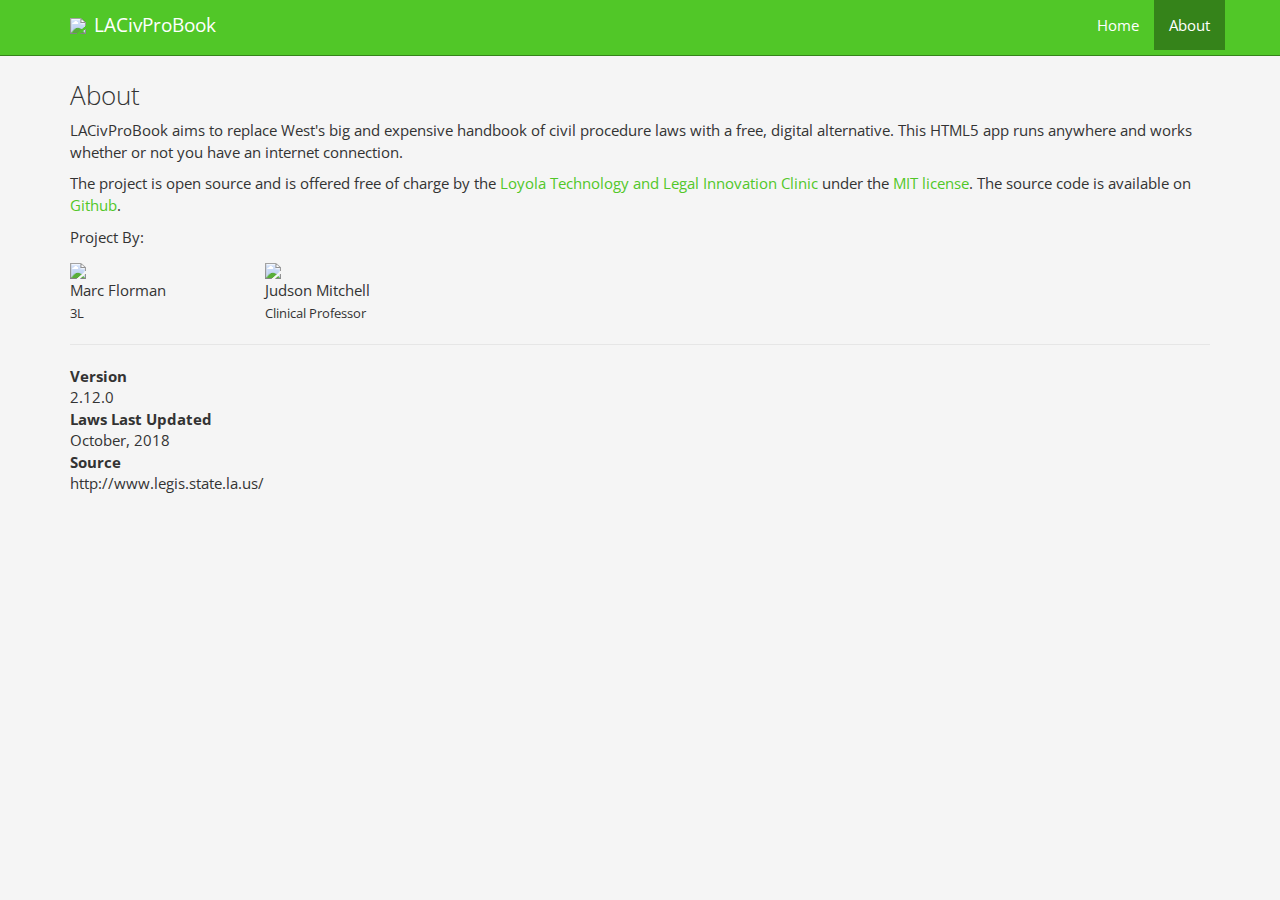
==== commit 66b8dfa3: "Update about" ====
--- a/about.html
+++ b/about.html
@@ -83,7 +83,7 @@
                         <dt>Version</dt>
                         <dd>2.12.0</dd>
                         <dt>Laws Last Updated</td>
-                        <dd>August, 2017</dd>
+                        <dd>October, 2018</dd>
                         <dt>Source</dt>
                         <dd>http://www.legis.state.la.us/</dd>
                     </dl>
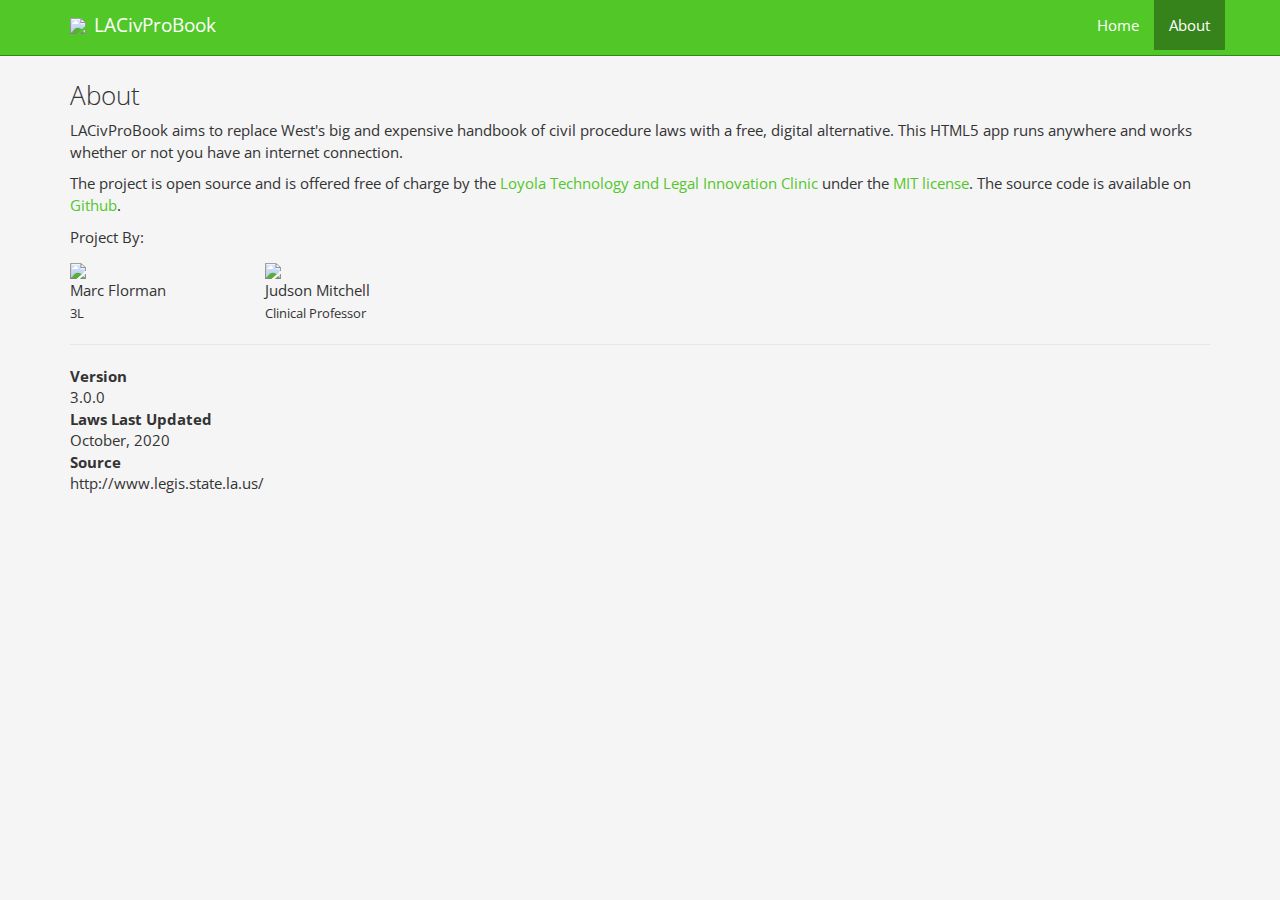
==== commit ac6fbf25: "Update to PWA" ====
--- a/about.html
+++ b/about.html
@@ -81,31 +81,20 @@
                     <hr />
                     <dl>
                         <dt>Version</dt>
-                        <dd>2.12.0</dd>
+                        <dd>3.0.0</dd>
                         <dt>Laws Last Updated</td>
-                        <dd>October, 2018</dd>
+                        <dd>October, 2020</dd>
                         <dt>Source</dt>
                         <dd>http://www.legis.state.la.us/</dd>
                     </dl>
                 </div>
             </div>
         </div>
-        <script src="phonegap.js"></script>
         <script src="//ajax.googleapis.com/ajax/libs/jquery/1.9.0/jquery.min.js"></script>
-        <script>window.jQuery || document.write('<script src="js/vendor/jquery-1.9.0.min.js"><\/script>')</script>
 
         <script src="js/vendor/bootstrap3.min.js"></script>
         <script src="js/vendor/jquery.history.js"></script>
         <script src="js/vendor/jquery.touchSwipe.min.js"></script>
-        <script>
-            (function(i,s,o,g,r,a,m){i['GoogleAnalyticsObject']=r;i[r]=i[r]||function(){
-            (i[r].q=i[r].q||[]).push(arguments)},i[r].l=1*new Date();a=s.createElement(o),
-            m=s.getElementsByTagName(o)[0];a.async=1;a.src=g;m.parentNode.insertBefore(a,m)
-            })(window,document,'script','//www.google-analytics.com/analytics.js','ga');
-
-            ga('create', 'UA-39639619-1', 'loyolalawtech.org');
-            ga('send', 'pageview');
-        </script>
         <script>
             $('body').swipe({
                 swipe:function(event, direction, distance, duration, fingerCount) {
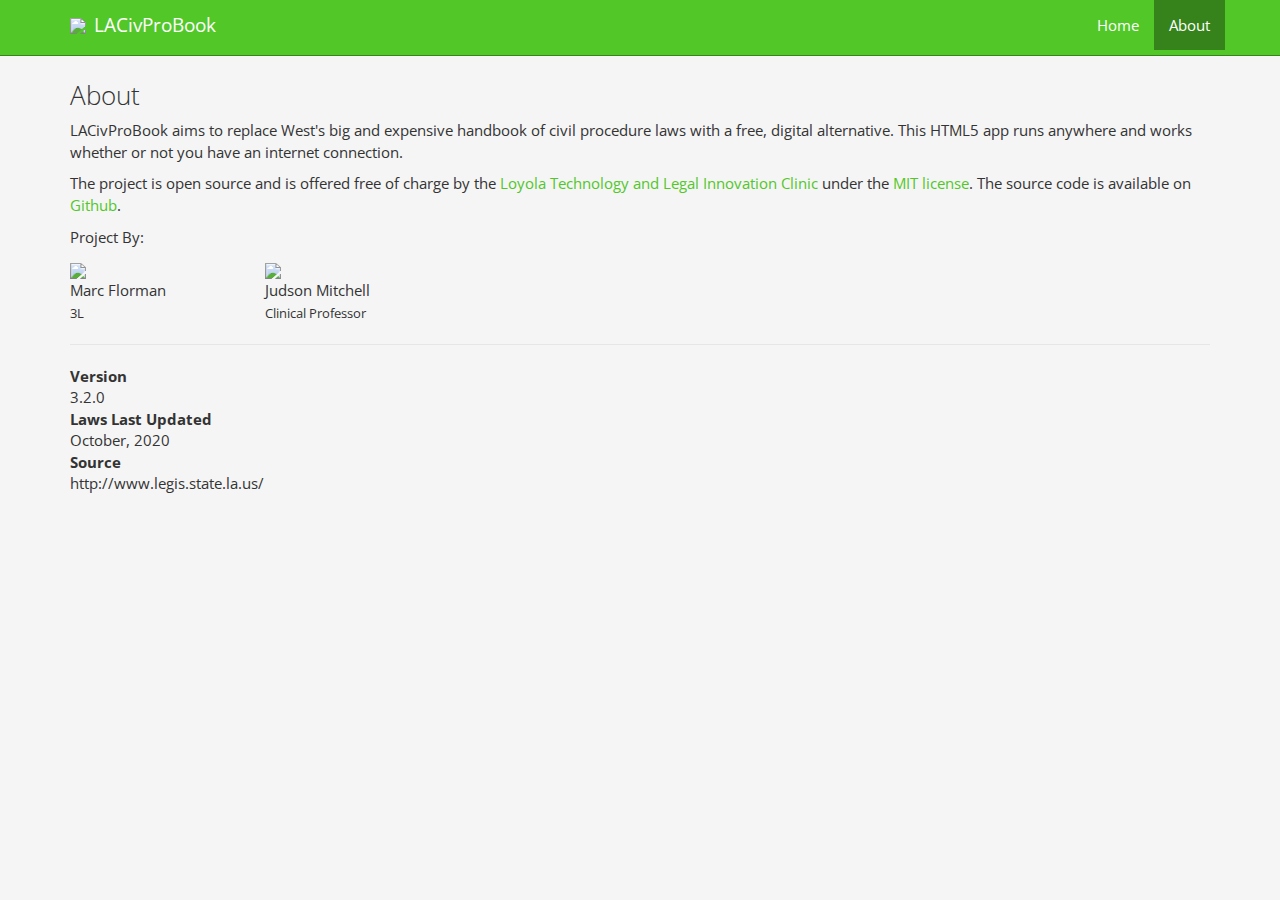
==== commit ec689828: "Add sharing feature" ====
--- a/about.html
+++ b/about.html
@@ -81,7 +81,7 @@
                     <hr />
                     <dl>
                         <dt>Version</dt>
-                        <dd>3.0.0</dd>
+                        <dd>3.2.0</dd>
                         <dt>Laws Last Updated</td>
                         <dd>October, 2020</dd>
                         <dt>Source</dt>
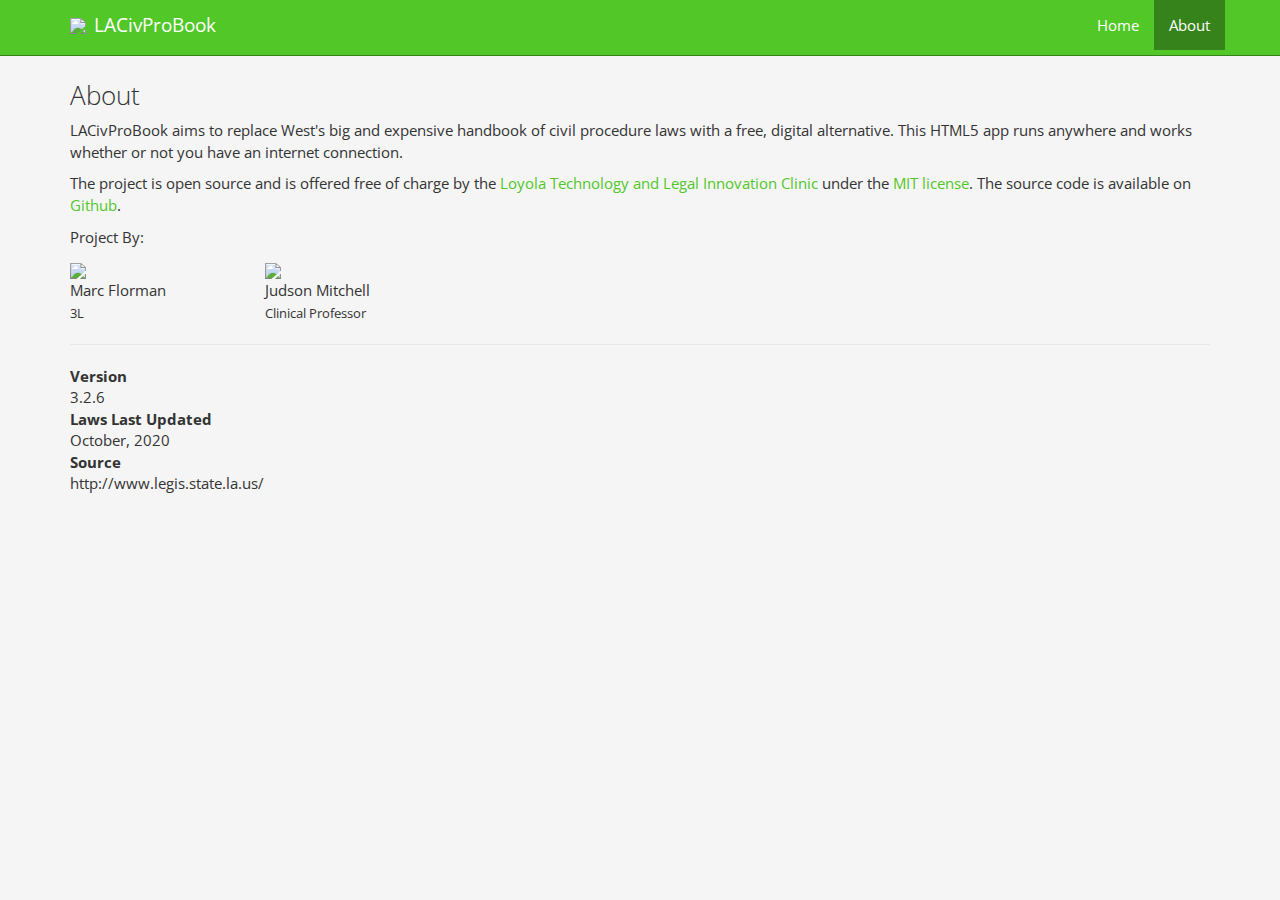
==== commit f58da20c: "Fix view all for favorites; move share icon" ====
--- a/about.html
+++ b/about.html
@@ -81,7 +81,7 @@
                     <hr />
                     <dl>
                         <dt>Version</dt>
-                        <dd>3.2.0</dd>
+                        <dd>3.2.6</dd>
                         <dt>Laws Last Updated</td>
                         <dd>October, 2020</dd>
                         <dt>Source</dt>
--- a/css/main.css
+++ b/css/main.css
@@ -9,6 +9,7 @@
 .main{min-height:340px}
 .panel {position:relative}
 .upper-right-corner {position:absolute; top: 5px; right: 5px}
+.upper-right-corner-but-one {position:absolute; top: 5px; right:45px}
 
 /* Nudge the search button */
 .search-form{margin-bottom:20px;vertical-align:top;}
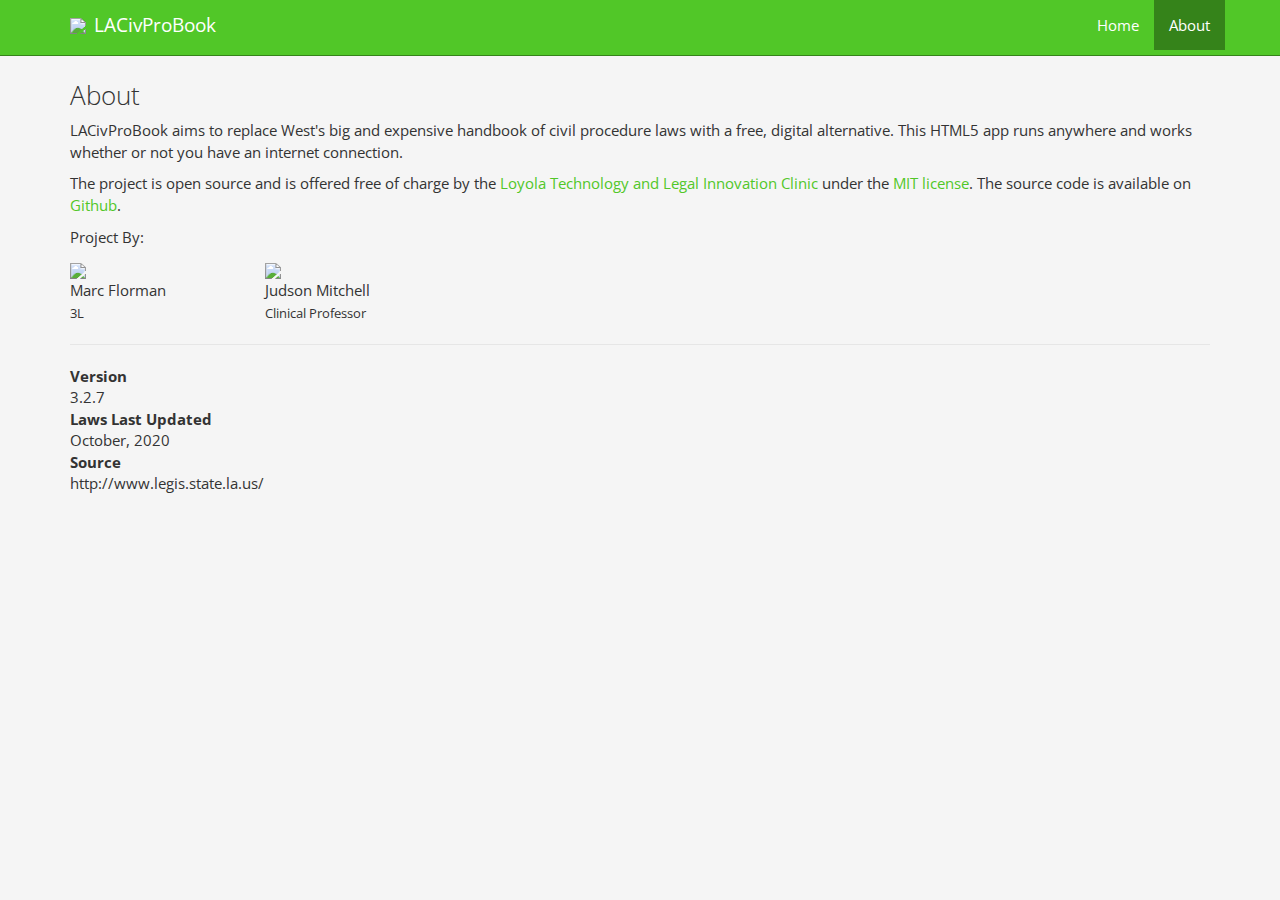
==== commit f1400878: "Increment version in service worker" ====
--- a/about.html
+++ b/about.html
@@ -81,7 +81,7 @@
                     <hr />
                     <dl>
                         <dt>Version</dt>
-                        <dd>3.2.6</dd>
+                        <dd>3.2.7</dd>
                         <dt>Laws Last Updated</td>
                         <dd>October, 2020</dd>
                         <dt>Source</dt>
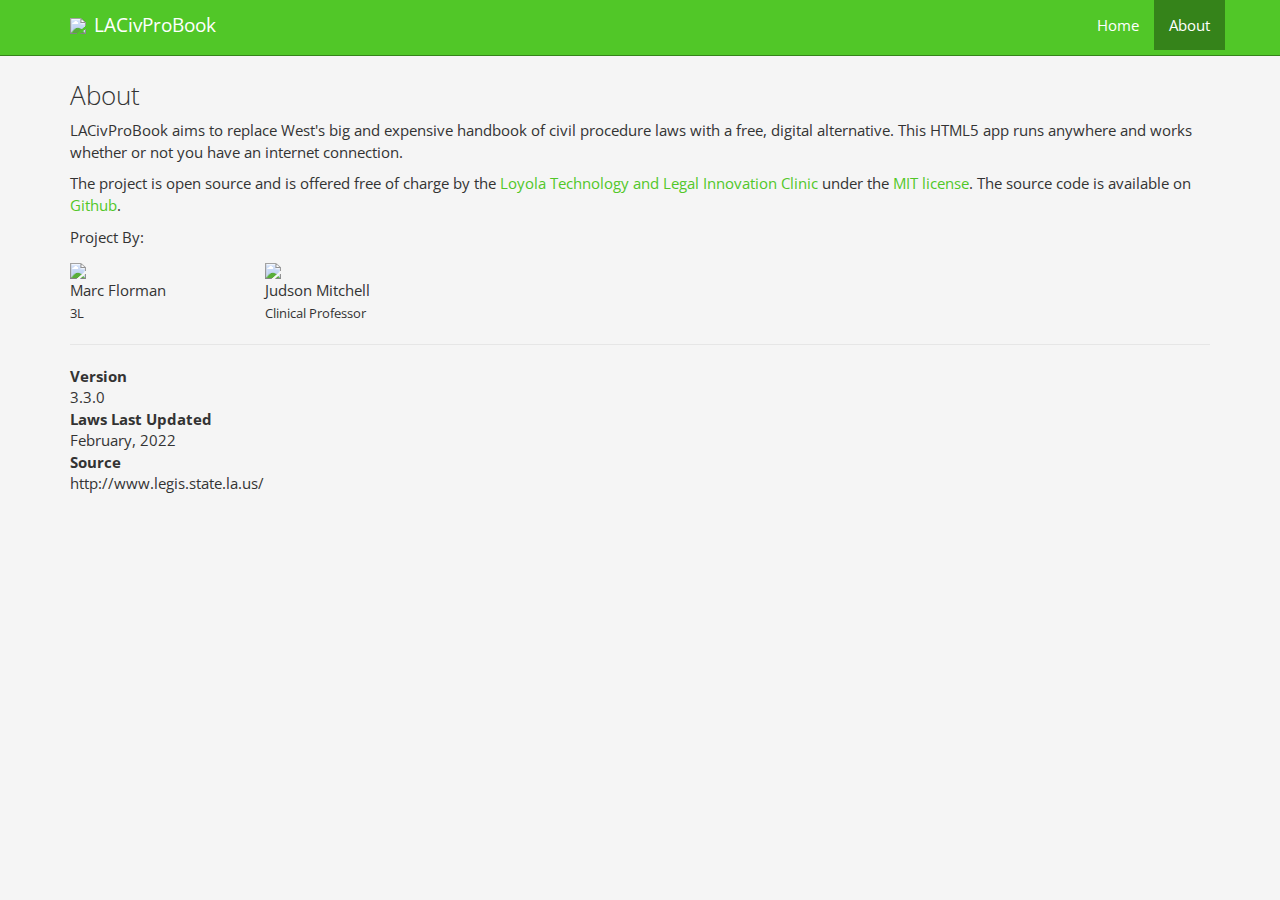
==== commit f27845c9: "Updates from 2021 session" ====
--- a/about.html
+++ b/about.html
@@ -10,7 +10,7 @@
         <title>About LACivProBook</title>
         <meta name="description" content="">
         <meta name="viewport" content="width=device-width, initial-scale=1">
-
+        <meta name="theme-color" content="#58C72C"/>
         <link rel="stylesheet" href="css/bootstrap3.css">
         <style>
             body {
@@ -81,9 +81,9 @@
                     <hr />
                     <dl>
                         <dt>Version</dt>
-                        <dd>3.2.7</dd>
+                        <dd>3.3.0</dd>
                         <dt>Laws Last Updated</td>
-                        <dd>October, 2020</dd>
+                        <dd>February, 2022</dd>
                         <dt>Source</dt>
                         <dd>http://www.legis.state.la.us/</dd>
                     </dl>
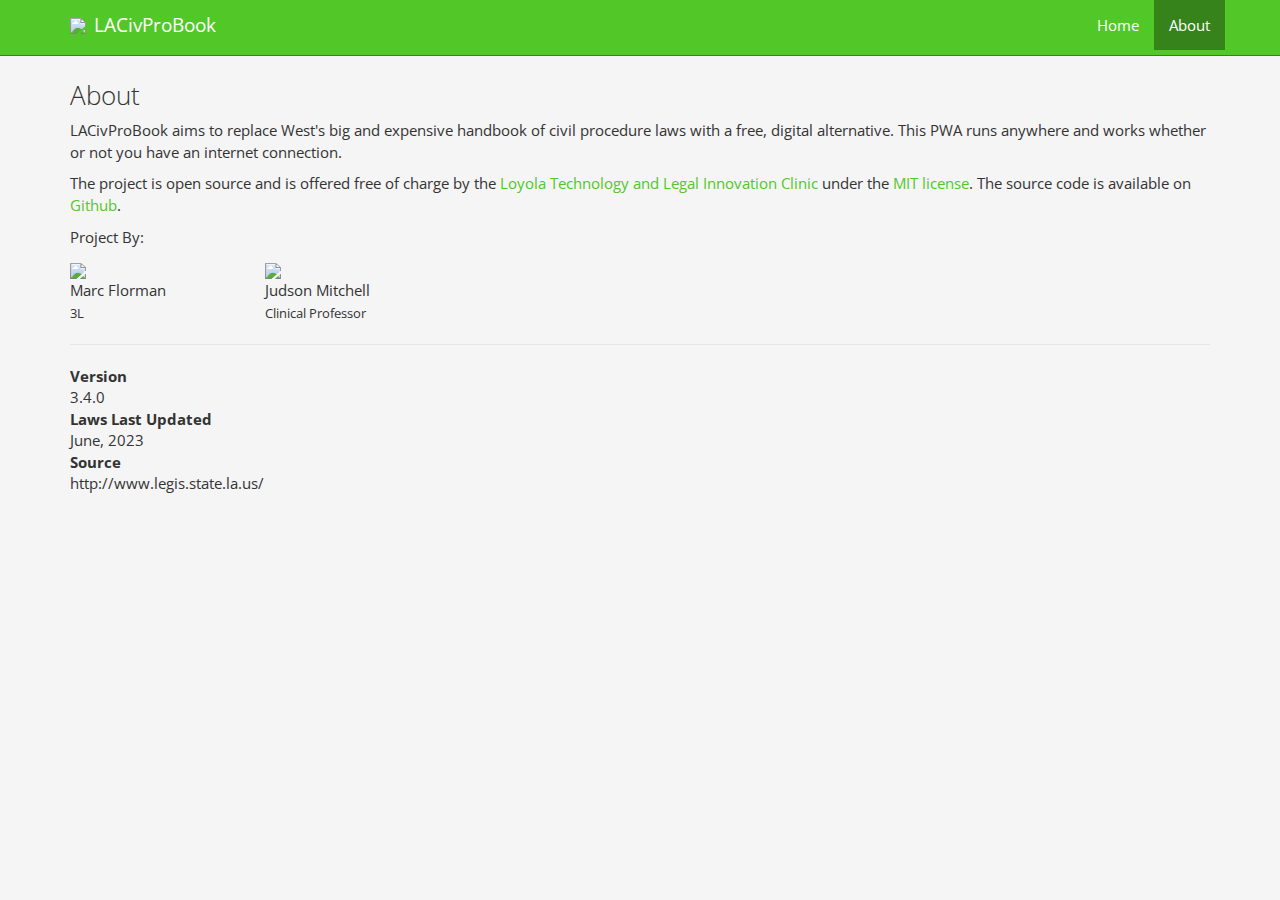
==== commit 1ebcb374: "Update with new laws, increment version" ====
--- a/about.html
+++ b/about.html
@@ -49,7 +49,7 @@
 
                     <p>LACivProBook aims to replace West's big and 
                     expensive handbook of civil procedure laws with a free, digital alternative. This
-                    HTML5 app runs anywhere and works whether or not you have an internet 
+                    PWA runs anywhere and works whether or not you have an internet 
                     connection.
                     </p>
                     <p>The project is open source and is 
@@ -81,9 +81,9 @@
                     <hr />
                     <dl>
                         <dt>Version</dt>
-                        <dd>3.3.0</dd>
+                        <dd>3.4.0</dd>
                         <dt>Laws Last Updated</td>
-                        <dd>February, 2022</dd>
+                        <dd>June, 2023</dd>
                         <dt>Source</dt>
                         <dd>http://www.legis.state.la.us/</dd>
                     </dl>
